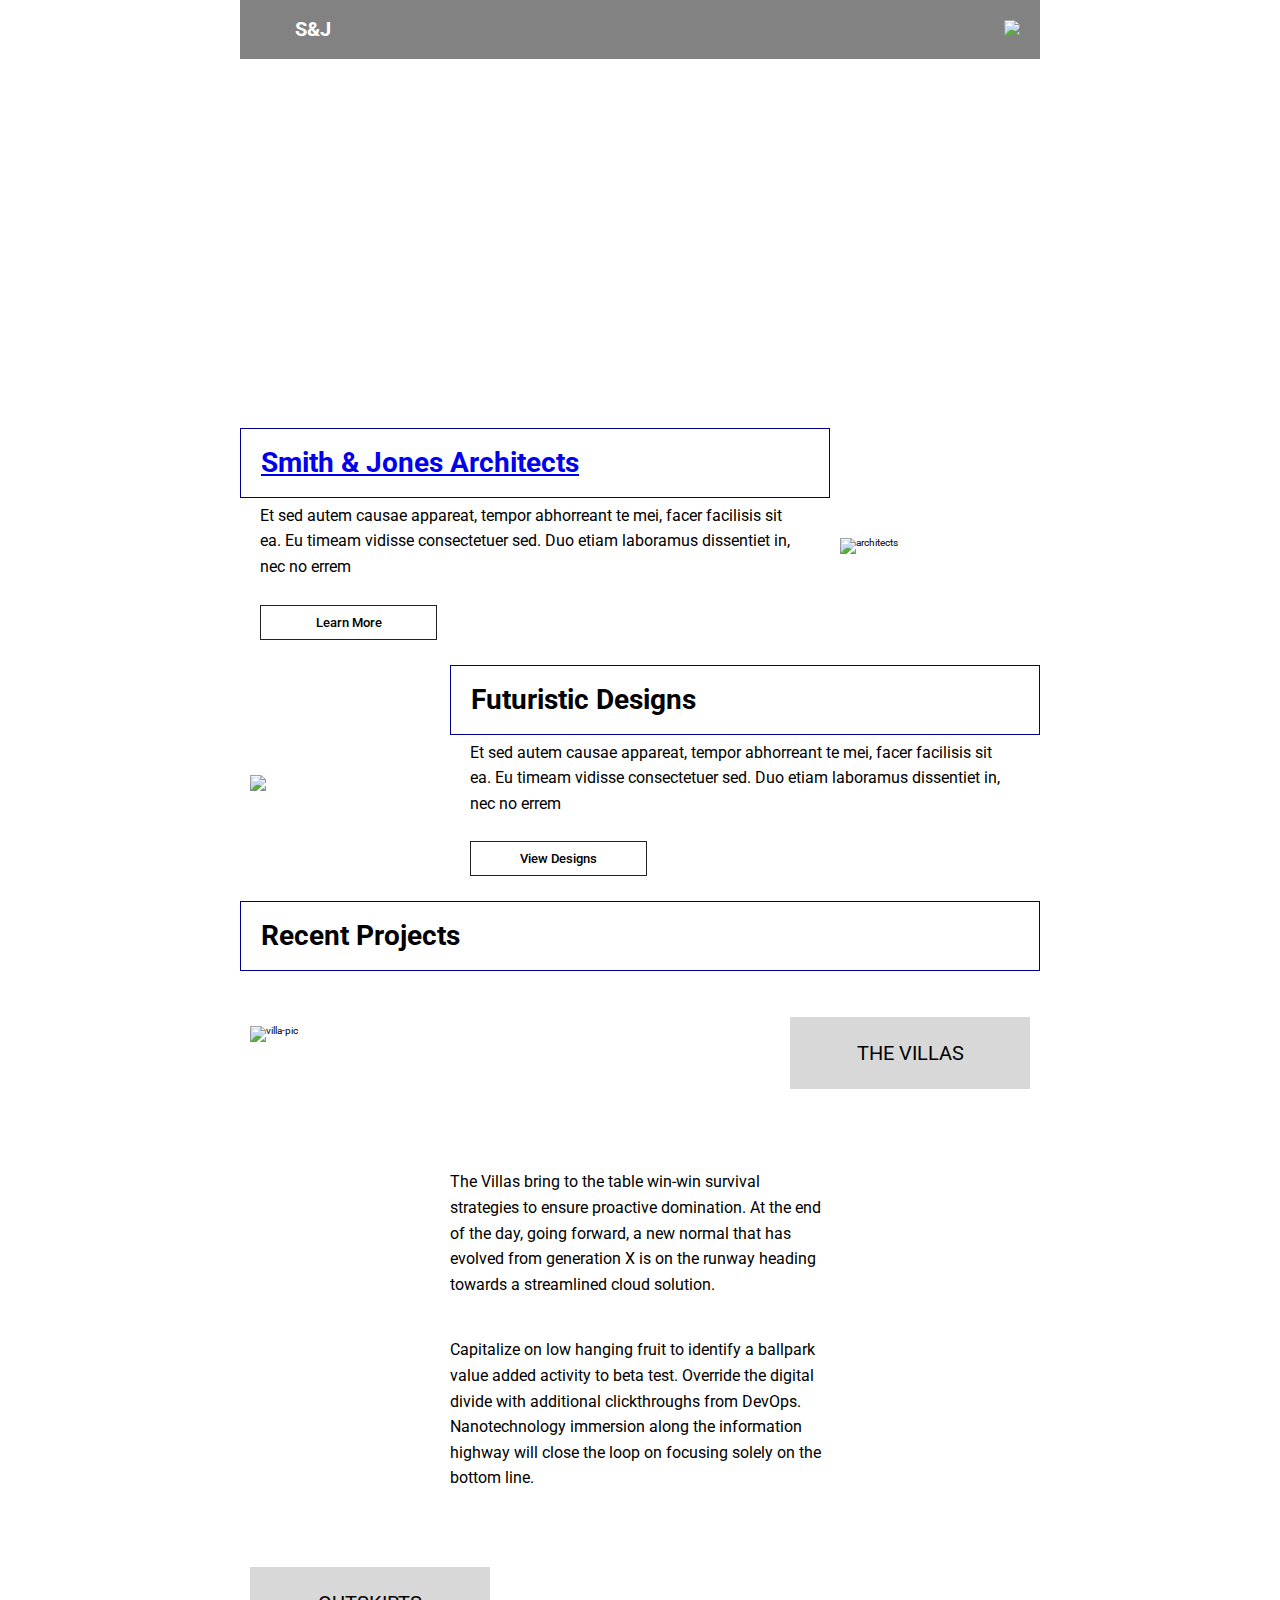
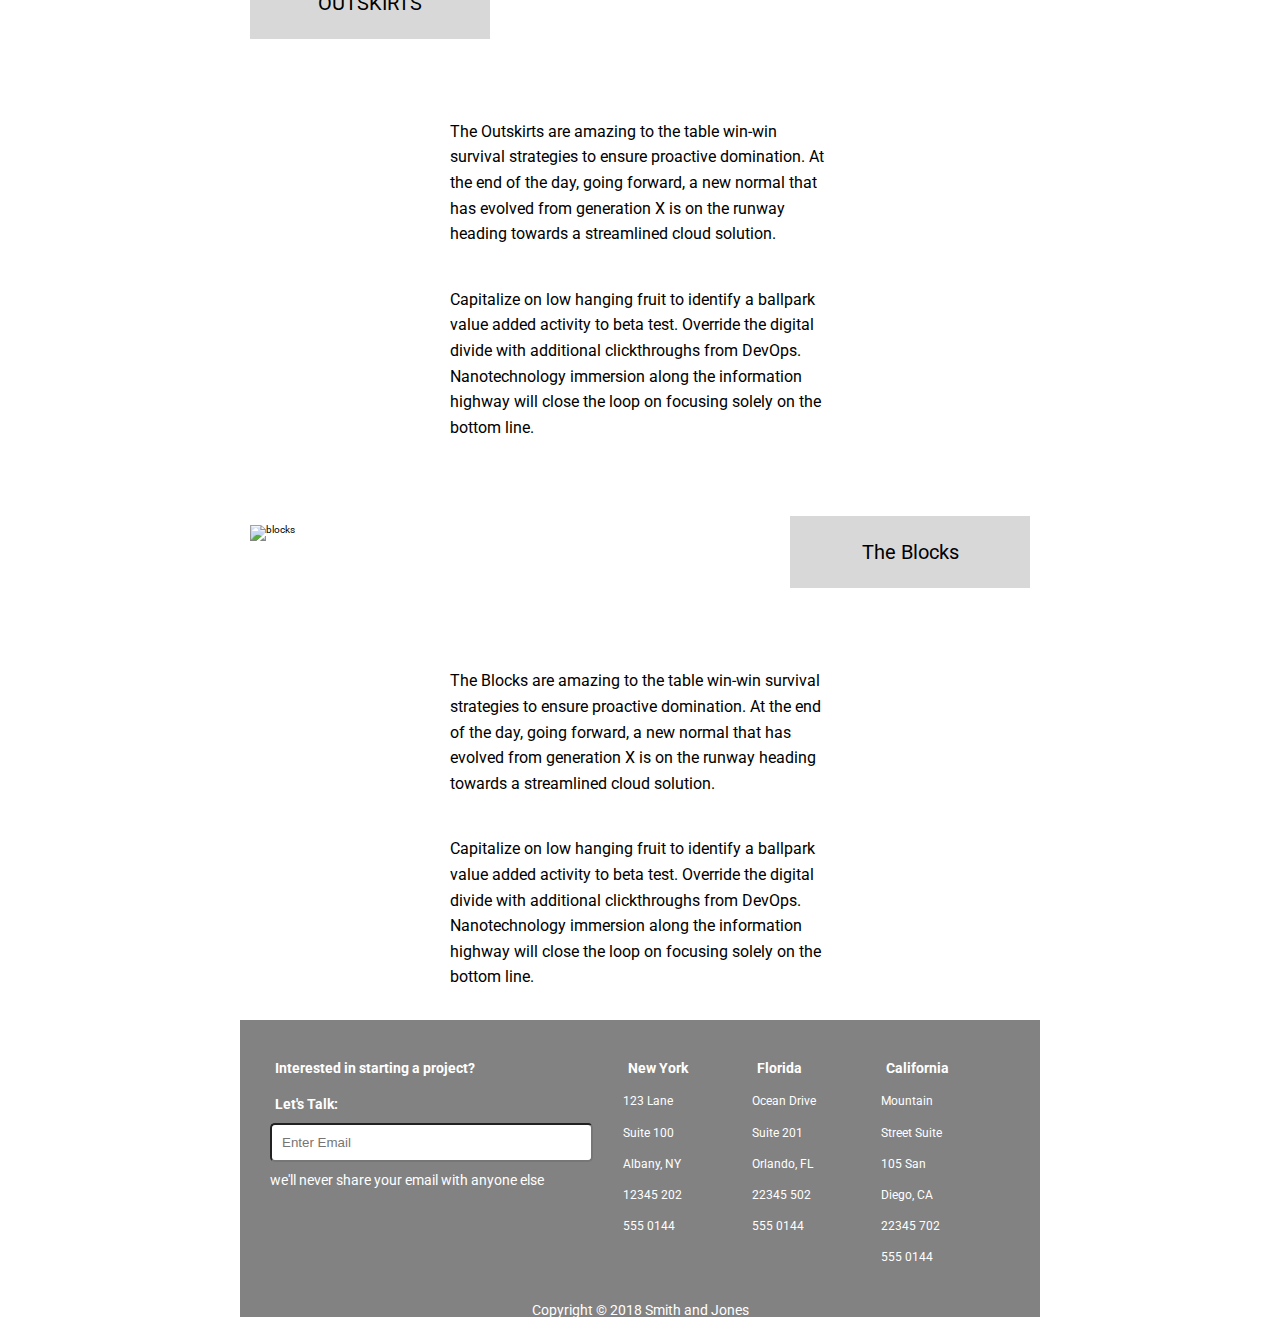
==== index.html @ d38ce90f "Styled contact header ad labels" ====
<!DOCTYPE html>
<html lang="en">
  <head>
    <meta charset="utf-8" />
    <title>Home</title>
    <link
      href="https://fonts.googleapis.com/css?family=Roboto:400,700"
      rel="stylesheet"
    />
    <link rel="stylesheet" href="css/index.css" />
    <!--[if IE]>
      <script src="http://html5shiv.googlecode.com/svn/trunk/html5.js"></script>
    <![endif]-->
  </head>

  <body>
    <div class="container home">
  
        <header>
          <div class="company"><h3>S&J</h3></div>
            <div class="main-nav">
                <div class ="dropdown-button"><img class="open-img" src="https://github.com/omendez30/User-Interface-Project-Week/blob/master/img/nav-hamburger.png?raw=true"><img class="close-img hide-btn" src="https://github.com/omendez30/User-Interface-Project-Week/blob/master/img/nav-hamburger-close.png?raw=true" alt="closing-img"></div>
				      <div class="menu menu-hidden">
              <a class="menu-link" href="index.html">Home</a>
              <a class="menu-link" href="services.html">Services</a>
              <a  class="menu-link" href="contact.html">Contact</a>
          </div></div>
        </header>
      
      <div class="title"><h1>Integrity, Excellence, Progress.</h1></div>
      <section>
        <div class="description">
          <div><h3><a href="index.html">Smith & Jones Architects</a></h3>
          
            <p>
              Et sed autem causae appareat, tempor abhorreant te mei, facer
              facilisis sit ea. Eu timeam vidisse consectetuer sed. Duo etiam
              laboramus dissentiet in, nec no errem
            </p>
          

          <h4>Learn More</h4></div>

        
            <img
              src="https://github.com/omendez30/User-Interface-Project-Week/blob/master/img/home/home-img-1.png?raw=true" alt="architects"
            />
    
        </div>
        <div class="description">
          
            <img
              src="https://github.com/omendez30/User-Interface-Project-Week/blob/master/img/home/home-img-2.png?raw=true"
            />
          
          <div><h3>Futuristic Designs</h3>
          
            <p>
              Et sed autem causae appareat, tempor abhorreant te mei, facer
              facilisis sit ea. Eu timeam vidisse consectetuer sed. Duo etiam
              laboramus dissentiet in, nec no errem
            </p>
          
          <h4>View Designs</h4></div>
        </div>

        <div class="description">
          <div><h3>Recent Projects</h3>
            <div><img
              src="https://github.com/omendez30/User-Interface-Project-Week/blob/master/img/home/home-villas-img.png?raw=true"
              alt="villa-pic"
              class="bottom-img"
            />
            <p class="villa">THE VILLAS</p></div>
          
          <!-- <div class="content"> -->
            <p class="recent-project-content">
              The Villas bring to the table win-win survival strategies to
              ensure proactive domination. At the end of the day, going forward,
              a new normal that has evolved from generation X is on the runway
              heading towards a streamlined cloud solution.</p> 
              <p class="recent-project-content">Capitalize on low
              hanging fruit to identify a ballpark value added activity to beta
              test. Override the digital divide with additional clickthroughs
              from DevOps. Nanotechnology immersion along the information
              highway will close the loop on focusing solely on the bottom line.
            </p>
          </div>
        </div>

        <div class="description">
          <div>
            <div><img class="bottom-img"
              src="https://github.com/omendez30/User-Interface-Project-Week/blob/master/img/home/home-outskirts-img.png?raw=true"
              alt="outskirts"
            />
            <p class="outskirts">OUTSKIRTS</p></div>
        

          <p class="recent-project-content">
            The Outskirts are amazing to the table win-win survival strategies
            to ensure proactive domination. At the end of the day, going
            forward, a new normal that has evolved from generation X is on the
            runway heading towards a streamlined cloud solution.</p> 
            <p class="recent-project-content">Capitalize on
            low hanging fruit to identify a ballpark value added activity to
            beta test. Override the digital divide with additional clickthroughs
            from DevOps. Nanotechnology immersion along the information highway
            will close the loop on focusing solely on the bottom line.
          </p>
        </div></div>

        
        <div class ="description">
          <div>
            <div><img class="bottom-img" src="https://github.com/omendez30/User-Interface-Project-Week/blob/master/img/home/home-the-blocks-img.png?raw=true" alt="blocks"/><p class="blocks">The Blocks</p></div>
          <p class="recent-project-content">The Blocks are amazing to the table win-win survival strategies to ensure proactive domination. At the end of the day, going forward, a new normal that has evolved from generation X is on the runway heading towards a streamlined cloud solution.</p> 

              <p class="recent-project-content">Capitalize on low hanging fruit to identify a ballpark value added activity to beta test. Override the digital divide with additional clickthroughs from DevOps. Nanotechnology immersion along the information highway will close the loop on focusing solely on the bottom line.</p>
          </div>
        </div>
		
	  </section>
	  
	  <footer><div class="inquireies"><p>Interested in starting a project?</p><p>Let's Talk:</p><form action=""><input type="email" class="email-input" value="" placeholder="Enter Email">we'll never share your email with anyone else</form></div><div class="cities"><p>New York</p><address>123 Lane
        Suite 100
        Albany, NY 12345
        202 555 0144</address></div><div class="cities"><p>Florida</p><address>Ocean Drive
            Suite 201
            Orlando, FL 22345
            502 555 0144
            </address></div><div class="cities"><p>California</p><address>Mountain Street
                Suite 105
                San Diego, CA 22345
                702 555 0144</address></div></footer>
                <div class='copyright'>Copyright &copy; 2018 Smith and Jones</div>
      <!-- Home Page Content:

Integrity,
Excellence,
Progress.

Smith & Jones Architects

Et sed autem causae appareat, tempor abhorreant te mei, facer facilisis sit ea. Eu timeam vidisse consectetuer sed. Duo etiam laboramus dissentiet in, nec no errem 

Learn More

Futuristic Designs

Et sed autem causae appareat, tempor abhorreant te mei, facer facilisis sit ea. Eu timeam vidisse consectetuer sed. Duo etiam laboramus dissentiet in, nec no errem 

View Designs

Recent Projects

THE VILLAS

The Villas bring to the table win-win survival strategies to ensure proactive domination. At the end of the day, going forward, a new normal that has evolved from generation X is on the runway heading towards a streamlined cloud solution. 

Capitalize on low hanging fruit to identify a ballpark value added activity to beta test. Override the digital divide with additional clickthroughs from DevOps. Nanotechnology immersion along the information highway will close the loop on focusing solely on the bottom line.

OUTSKIRTS

The Outskirts are amazing to the table win-win survival strategies to ensure proactive domination. At the end of the day, going forward, a new normal that has evolved from generation X is on the runway heading towards a streamlined cloud solution. 

Capitalize on low hanging fruit to identify a ballpark value added activity to beta test. Override the digital divide with additional clickthroughs from DevOps. Nanotechnology immersion along the information highway will close the loop on focusing solely on the bottom line.

THE BLOCKS

The Blocks are amazing to the table win-win survival strategies to ensure proactive domination. At the end of the day, going forward, a new normal that has evolved from generation X is on the runway heading towards a streamlined cloud solution. 

Capitalize on low hanging fruit to identify a ballpark value added activity to beta test. Override the digital divide with additional clickthroughs from DevOps. Nanotechnology immersion along the information highway will close the loop on focusing solely on the bottom line.

-->

      <!-- FOOTER CONTENT
Interested in starting a project?  
Let’s talk:

Enter email

We'll never share your email with anyone else.

New York
123 Lane
Suite 100
Albany, NY 12345
202 555 0144

Florida
Ocean Drive
Suite 201
Orlando, FL 22345
502 555 0144

California
Mountain Street
Suite 105
San Diego, CA 22345
702 555 0144

Copyright © 2018 Smith and Jones
-->
    </div>
    <script src="js/index.js"></script>
  </body>
</html>
---- css/index.css ----
/*------------------------------------*\
RESET
\*------------------------------------*/
/* http://meyerweb.com/eric/tools/css/reset/ 
v2.0b1 | 201101 
NOTE:WORK IN PROGRESS
USE WITH CAUTION AND TEST WITH ABANDON */
html,
body,
div,
span,
applet,
object,
iframe,
h1,
h2,
h3,
h4,
h5,
h6,
p,
blockquote,
pre,
a,
abbr,
acronym,
address,
big,
cite,
code,
del,
dfn,
em,
img,
ins,
kbd,
q,
s,
samp,
small,
strike,
strong,
sub,
sup,
tt,
var,
b,
u,
i,
center,
dl,
dt,
dd,
ol,
ul,
li,
fieldset,
form,
label,
legend,
table,
caption,
tbody,
tfoot,
thead,
tr,
th,
td,
article,
aside,
canvas,
details,
figcaption,
figure,
footer,
header,
hgroup,
menu,
nav,
section,
summary,
time,
mark,
audio,
video {
  margin: 0;
  padding: 0;
  border: 0;
  outline: 0;
  font-size: 100%;
  font: inherit;
  vertical-align: baseline;
}
/* HTML5 display-role reset for older browsers */
article,
aside,
details,
figcaption,
figure,
footer,
header,
hgroup,
menu,
nav,
section {
  display: block;
}
body {
  line-height: 1;
}
ol,
ul {
  list-style: none;
}
blockquote,
q {
  quotes: none;
}
blockquote:before,
blockquote:after,
q:before,
q:after {
  content: ’’;
  content: none;
}
ins {
  text-decoration: none;
}
del {
  text-decoration: line-through;
}
table {
  border-collapse: collapse;
  border-spacing: 0;
}
/* Your Code Goes Here */
* {
  box-sizing: border-box;
}
html {
  font-size: 62.5%;
}
html,
body {
  font-family: "Roboto", Arial, sans-serif;
}
.home {
  margin: 0 auto;
  width: 100%;
  max-width: 800px;
}
.home header {
  display: flex;
  flex-direction: row;
  justify-content: space-between;
  align-items: baseline;
  font-size: 1.6rem;
  font-weight: bold;
  background: #828282;
  padding: 5px;
  width: 100%;
}
.home header .company {
  color: #fff;
  padding: 5px 50px;
}
.home header .company h3 {
  font-size: 2rem;
}
@media (max-width: 500px) {
  .home header .company h3 {
    font-size: 6.4rem;
  }
}
.home header .main-nav {
  position: relative;
  cursor: pointer;
}
.home header .main-nav .dropdown-button {
  padding: 15px;
  position: static;
}
.home header .main-nav .dropdown-button .hide-btn {
  display: none;
}
.home header .menu {
  width: 100%;
  position: initial;
  display: flex;
  flex-direction: column;
  align-items: center;
  margin-top: 10px;
  background: #828282;
  color: #ffffff;
}
.home header .menu a {
  color: #ffffff;
}
.home header .menu-link {
  width: 100%;
  text-align: center;
  padding: 20px 0;
  font-size: 6.4rem;
  text-decoration: none;
}
.home header .menu-hidden {
  display: none;
}
.home .title {
  font-size: 6.4rem;
  font-weight: bold;
  color: #fff;
  background-image: url("https://github.com/omendez30/User-Interface-Project-Week/blob/master/img/home/home-jumbotron.png?raw=true");
  height: 100%;
  width: 100%;
  background-repeat: none;
  display: flex;
  flex-direction: column;
  justify-content: flex-end;
  align-content: flex-start;
}
@media (max-width: 500px) {
  .home .title {
    height: 100vh;
    background-image: url("https://github.com/omendez30/User-Interface-Project-Week/blob/master/img/home/home-jumbotron.png?raw=true");
    height: 100%;
    width: 100%;
  }
}
.home .title h1 {
  width: 40%;
  margin: 30px 50px;
  padding: 10px;
  align-items: space-evenly;
  line-height: 1.4;
}
@media (max-width: 500px) {
  .home .title {
    font-size: 3.2rem;
  }
}
@media (max-width: 500px) {
  .home section {
    display: flex;
    flex-direction: column-reverse;
    border: 1px solid green;
  }
}
.home section .description {
  display: flex;
  flex-direction: row;
  align-items: center;
}
@media (max-width: 500px) {
  .home section .description {
    width: 100%;
    flex-direction: column-reverse;
  }
}
.home section .description img {
  width: 50%;
  padding: 5px 10px;
  align-content: space-around;
  margin-top: 60px;
  margin-bottom: 20px;
}
.home section .description h3 {
  font-size: 2.8rem;
  font-weight: bold;
  flex-direction: column;
  padding: 20px 20px;
  margin-top: 20px;
  width: 100%;
  align-content: flex-end;
  border: 1px solid darkblue;
}
.home section .description p {
  flex-direction: column;
  font-size: 1.6rem;
  padding: 5px 10px;
  line-height: 1.6;
  margin-bottom: 20px;
  margin-left: 10px;
  width: 95%;
}
.home section .description h4 {
  font-size: 1.3rem;
  border: 1px solid #222222;
  margin: 5px 20px;
  padding: 10px 10px;
  text-align: center;
  width: 30%;
  font-weight: 500;
}
.home section .description h4:hover {
  background: #222222;
  color: #ffffff;
}
.home section .description .bottom-img {
  width: 100%;
  margin-top: 50px;
}
.home section .description div .recent-project-content {
  width: 50%;
  align-items: center;
  padding: 10px;
  margin-left: 200px;
  font-size: 1.6rem;
  margin-bottom: 20px;
}
.home section .description .villa {
  position: relative;
  bottom: 50px;
  left: 67.5%;
  width: 30%;
  padding: 20px;
  text-align: center;
  background: #d8d8d8;
  font-size: 20px;
}
.home section .description .outskirts {
  position: relative;
  bottom: 50px;
  width: 30%;
  padding: 20px;
  text-align: center;
  background: #d8d8d8;
  font-size: 20px;
}
.home section .description .blocks {
  position: relative;
  bottom: 50px;
  left: 67.5%;
  width: 30%;
  padding: 20px;
  text-align: center;
  background: #d8d8d8;
  font-size: 20px;
}
.services {
  margin: 0 auto;
  width: 100%;
  max-width: 800px;
}
@media (max-width: 500px) {
  .services {
    width: 100%;
    margin: 0;
    padding: 0;
  }
}
.services header {
  display: flex;
  flex-direction: row;
  justify-content: space-between;
  align-items: baseline;
  font-size: 1.6rem;
  font-weight: bold;
  background: #828282;
  padding: 5px;
  width: 100%;
}
.services header .company {
  padding: 10px 50px;
  color: #ffffff;
}
.services header .company h3 {
  font-size: 2.4rem;
}
@media (max-width: 500px) {
  .services header .company h3 {
    font-size: 3.2rem;
  }
}
.services header .main-nav {
  position: relative;
  left: 2px;
  padding: 10px 50px;
  top: 5px;
}
.services header .menu {
  text-align: center;
  display: none;
  position: relative;
  line-height: 75px;
  width: 100%;
  top: 60px;
  right: 10px;
  border: 1px solid black;
}
.services header .menu a {
  border: 1px solid green;
  text-decoration: none;
}
.services header .menu a li {
  font-size: 6.4rem;
}
.services .service-header-img img {
  width: 100%;
}
.services .service-header-img h1 {
  position: relative;
  bottom: 80px;
  left: 60px;
  font-size: 6.4rem;
  font-weight: bold;
  color: #ffffff;
}
.services p {
  font-size: 1.6rem;
  line-height: 2.4;
  margin: 0 20px;
  margin-bottom: 20px;
}
.services .section .tabs {
  flex-direction: row;
}
.services .section .tabs .tabs-links {
  display: flex;
  flex-direction: row;
  justify-content: space-evenly;
  margin: 20px 0;
  font-size: 2.4rem;
}
.services .section .tabs .tabs-links .tabs-link {
  border: 1px solid #222222;
  border-top: 2px solid #222222;
  border-right: 2px solid #222222;
  font-weight: bold;
  padding: 10px 10px;
  cursor: pointer;
}
.services .tab-items {
  width: 100%;
  display: flex;
  flex-direction: column;
  align-items: baseline;
}
.services .tab-items .tab-item {
  display: flex;
  padding: 5px;
  display: none;
}
.services .tab-items .tab-item .tab-content {
  display: flex;
  flex-direction: column;
  align-items: baseline;
  margin-right: 20px;
}
.services .tab-items .tab-item .tab-item-title {
  flex-direction: column;
  font-size: 2.4rem;
  font-weight: bold;
  margin-left: 20px;
  margin-bottom: 10px;
}
.services .tab-items .tab-item .tab-description {
  flex-direction: column;
  width: 100%;
}
.services .tab-items .tab-item .tab-description p {
  font-size: 1.2rem;
  line-height: 1.5;
}
.contact {
  margin: 0 auto;
  width: 100%;
  max-width: 800px;
}
@media (max-width: 500px) {
  .contact {
    width: 100%;
    margin: 0;
    padding: 0;
  }
}
.contact header {
  display: flex;
  flex-direction: row;
  justify-content: space-between;
  align-items: baseline;
  font-size: 1.6rem;
  font-weight: bold;
  background: #828282;
  padding: 5px;
  width: 100%;
}
.contact header .company {
  padding: 10px 50px;
  color: #ffffff;
}
.contact header .company h3 {
  font-size: 2.4rem;
}
.contact header .company h3 a {
  text-decoration: none;
  color: #ffffff;
}
@media (max-width: 500px) {
  .contact header .company h3 {
    font-size: 3.2rem;
  }
}
.contact header .main-nav {
  position: relative;
  left: 2px;
  padding: 10px 50px;
  top: 5px;
}
.contact header .menu {
  text-align: center;
  display: none;
  position: relative;
  line-height: 75px;
  width: 100%;
  top: 60px;
  right: 10px;
  border: 1px solid black;
}
.contact header .menu a {
  border: 1px solid green;
  text-decoration: none;
}
.contact header .menu a li {
  font-size: 6.4rem;
}
.contact .contact-header-img img {
  width: 100%;
}
.contact .contact-header-img h1 {
  position: relative;
  bottom: 80px;
  left: 60px;
  font-size: 6.4rem;
  font-weight: bold;
  color: #ffffff;
}
.contact .main-content {
  display: flex;
  flex-direction: row;
}
.contact .main-content .input-info {
  margin-right: 50px;
  display: flex;
  flex-direction: column;
}
.contact .main-content .input-info .welcome-text {
  border: 1px solid red;
  font-size: 2.4rem;
  font-weight: bold;
  margin: 20px 50px;
}
.contact .main-content .input-info form {
  border: 1px solid red;
  width: 100%;
  font-size: 1.6rem;
  margin: 10px 50px;
}
.contact .main-content .input-info form input .contact-input {
  border: 1px solid red;
}
footer {
  background: #828282;
  font-size: 1.4rem;
  line-height: 2.6;
  color: #ffffff;
  display: flex;
  flex-direction: row;
  width: 100%;
  padding: 30px;
}
footer p {
  font-weight: bold;
  margin-left: 5px;
}
footer .cities {
  display: flex;
  flex-direction: column;
  width: 40%;
}
footer .cities address {
  padding-right: 61px;
  font-size: 1.2rem;
}
footer .inquireies {
  margin-right: 30px;
  width: 100%;
}
footer .inquireies .email-input {
  width: 100%;
  padding: 10px;
  border-radius: 5px;
}
.copyright {
  display: flex;
  flex-direction: row;
  justify-content: center;
  width: 100%;
  font-size: 1.4rem;
  background: #828282;
  color: #ffffff;
}
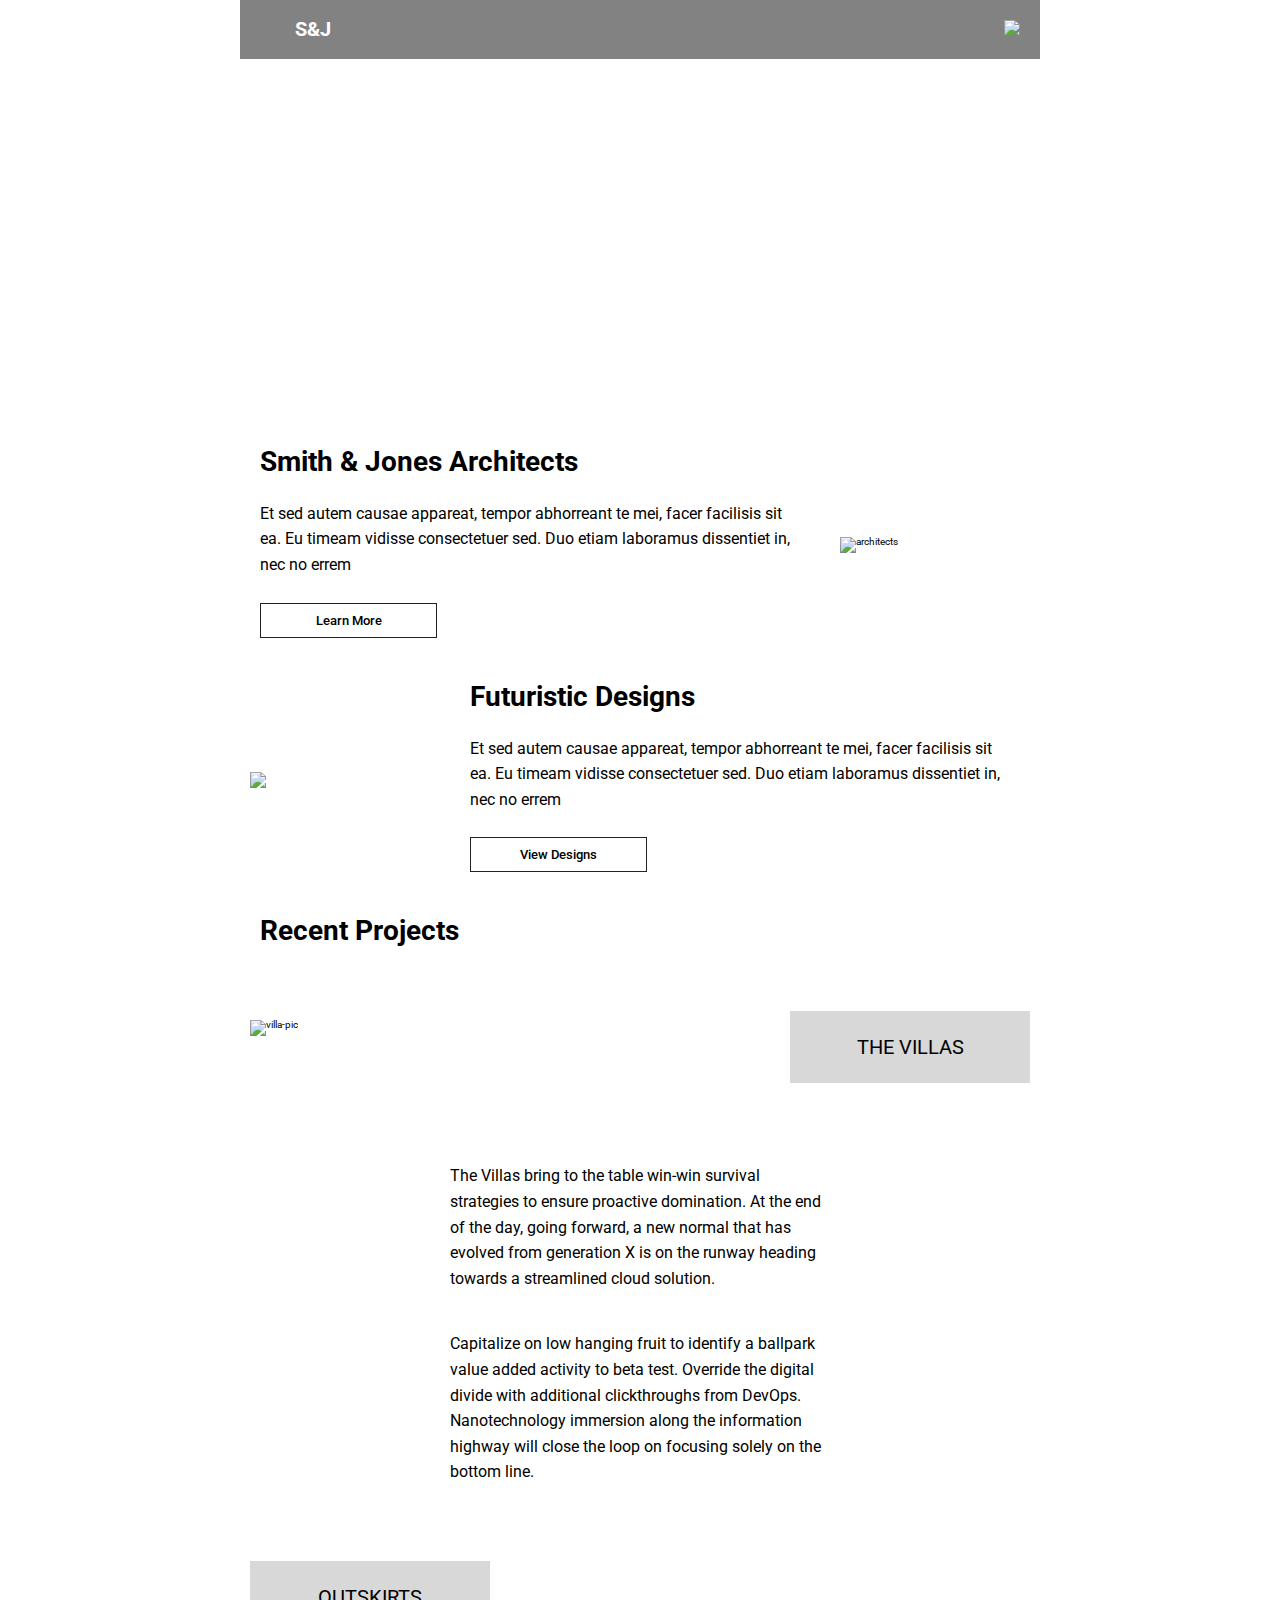
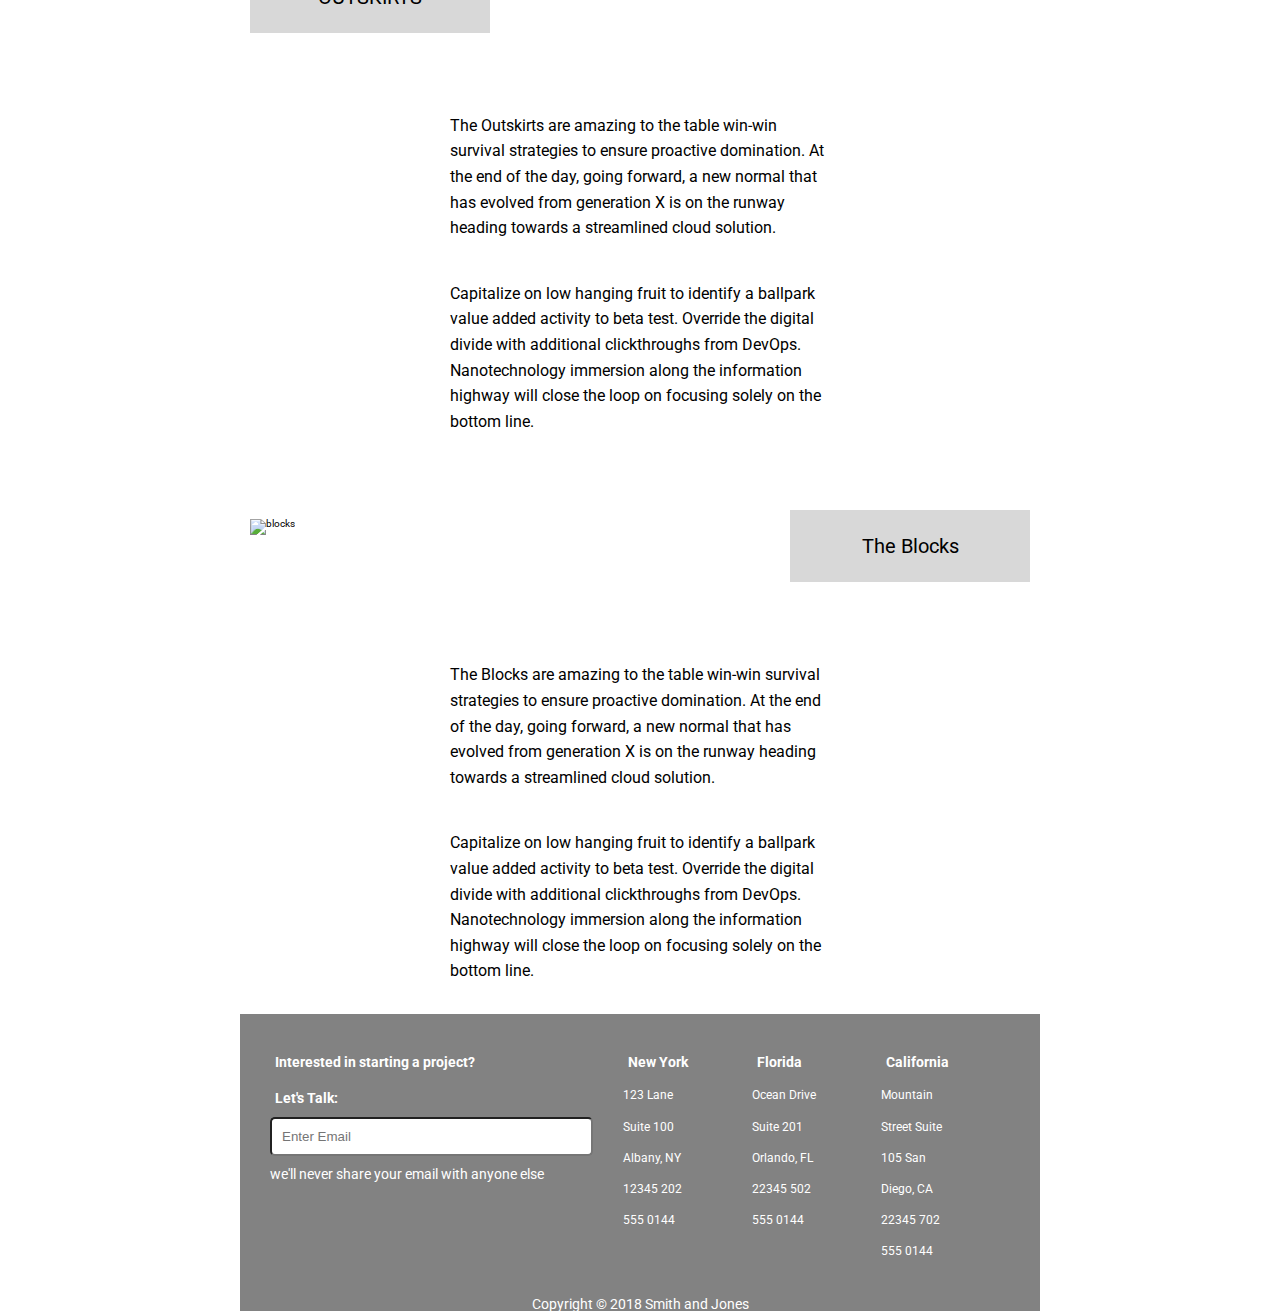
==== commit c5df635d: "created and styled radio buttons" ====
--- a/index.html
+++ b/index.html
@@ -17,20 +17,21 @@
     <div class="container home">
   
         <header>
-          <div class="company"><h3>S&J</h3></div>
+          <div class="company"><h3 class="company-logo"><a href="index.html">S&J</a></h3></div>
             <div class="main-nav">
-                <div class ="dropdown-button"><img class="open-img" src="https://github.com/omendez30/User-Interface-Project-Week/blob/master/img/nav-hamburger.png?raw=true"><img class="close-img hide-btn" src="https://github.com/omendez30/User-Interface-Project-Week/blob/master/img/nav-hamburger-close.png?raw=true" alt="closing-img"></div>
 				      <div class="menu menu-hidden">
               <a class="menu-link" href="index.html">Home</a>
               <a class="menu-link" href="services.html">Services</a>
               <a  class="menu-link" href="contact.html">Contact</a>
-          </div></div>
+          </div>
+          <div class ="dropdown-button"><img class="open-img" src="https://github.com/omendez30/User-Interface-Project-Week/blob/master/img/nav-hamburger.png?raw=true"><img class="close-img hide-btn" src="https://github.com/omendez30/User-Interface-Project-Week/blob/master/img/nav-hamburger-close.png?raw=true" alt="closing-img"></div>
+          </div>
         </header>
       
       <div class="title"><h1>Integrity, Excellence, Progress.</h1></div>
       <section>
         <div class="description">
-          <div><h3><a href="index.html">Smith & Jones Architects</a></h3>
+          <div><h3>Smith & Jones Architects</h3>
           
             <p>
               Et sed autem causae appareat, tempor abhorreant te mei, facer
--- a/css/index.css
+++ b/css/index.css
@@ -164,13 +164,12 @@
   color: #fff;
   padding: 5px 50px;
 }
-.home header .company h3 {
+.home header .company .company-logo {
   font-size: 2rem;
 }
-@media (max-width: 500px) {
-  .home header .company h3 {
-    font-size: 6.4rem;
-  }
+.home header .company .company-logo a {
+  color: #ffffff;
+  text-decoration: none;
 }
 .home header .main-nav {
   position: relative;
@@ -272,7 +271,6 @@
   margin-top: 20px;
   width: 100%;
   align-content: flex-end;
-  border: 1px solid darkblue;
 }
 .home section .description p {
   flex-direction: column;
@@ -545,19 +543,50 @@
   flex-direction: column;
 }
 .contact .main-content .input-info .welcome-text {
-  border: 1px solid red;
   font-size: 2.4rem;
   font-weight: bold;
   margin: 20px 50px;
 }
 .contact .main-content .input-info form {
-  border: 1px solid red;
   width: 100%;
   font-size: 1.6rem;
   margin: 10px 50px;
 }
-.contact .main-content .input-info form input .contact-input {
-  border: 1px solid red;
+.contact .main-content .input-info input {
+  width: 80%;
+  border-radius: 5px;
+  margin: 10px 50px;
+  padding: 10px 0;
+}
+.contact .main-content .input-info .disclaimer {
+  margin: 0px 50px;
+}
+.contact .main-content .input-info textarea {
+  width: 80%;
+  margin: 0 50px;
+  padding: 20px;
+}
+.contact .main-content .input-info .radio-btn {
+  display: flex;
+  flex-direction: row;
+  justify-content: flex-start;
+  margin-left: 46px;
+}
+.contact .main-content .input-info .radio-btn label {
+  font-size: 1.6rem;
+  margin: 10px 0;
+}
+.contact .main-content .input-info .radio-btn #small-business {
+  width: 5%;
+  margin: 10px 0;
+}
+.contact .main-content .input-info .radio-btn #residential {
+  width: 5%;
+  margin: 10px 0;
+}
+.contact .main-content .input-info .radio-btn #corporation {
+  width: 5%;
+  margin: 10px 0;
 }
 footer {
   background: #828282;
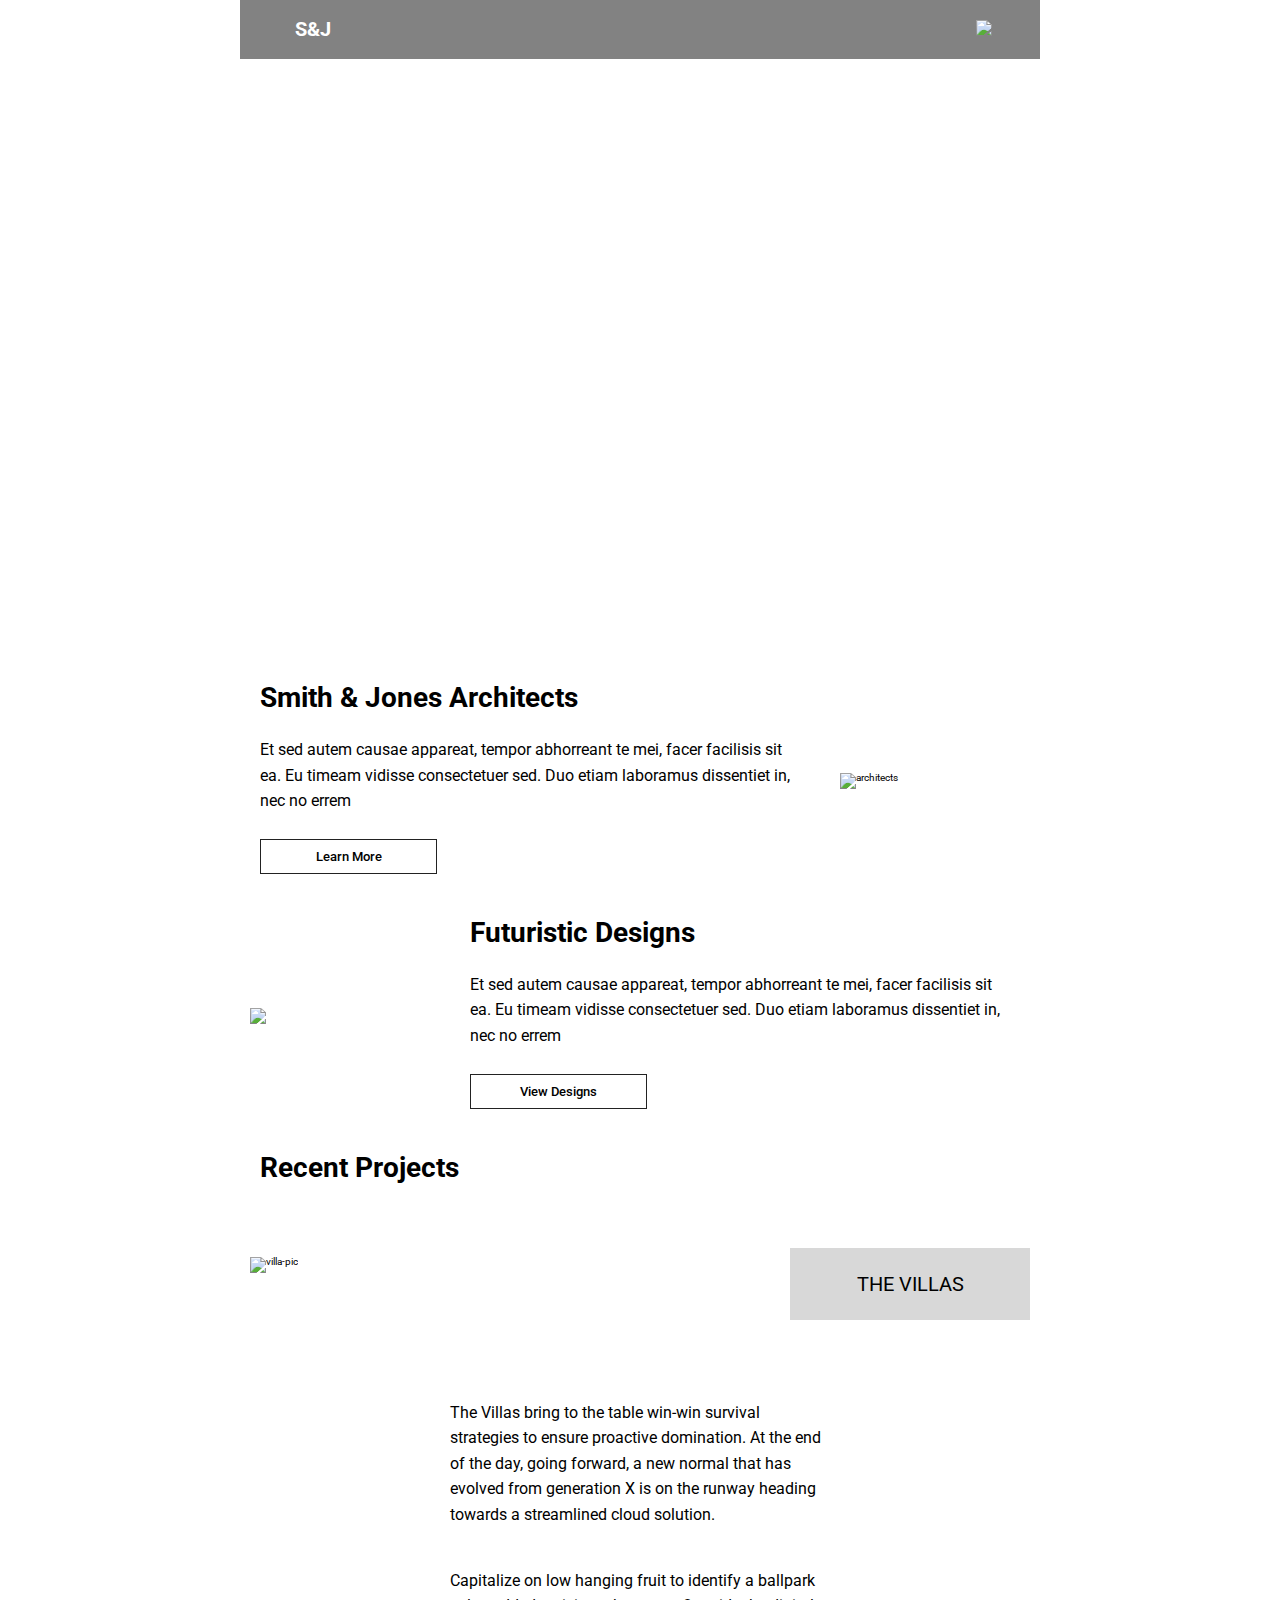
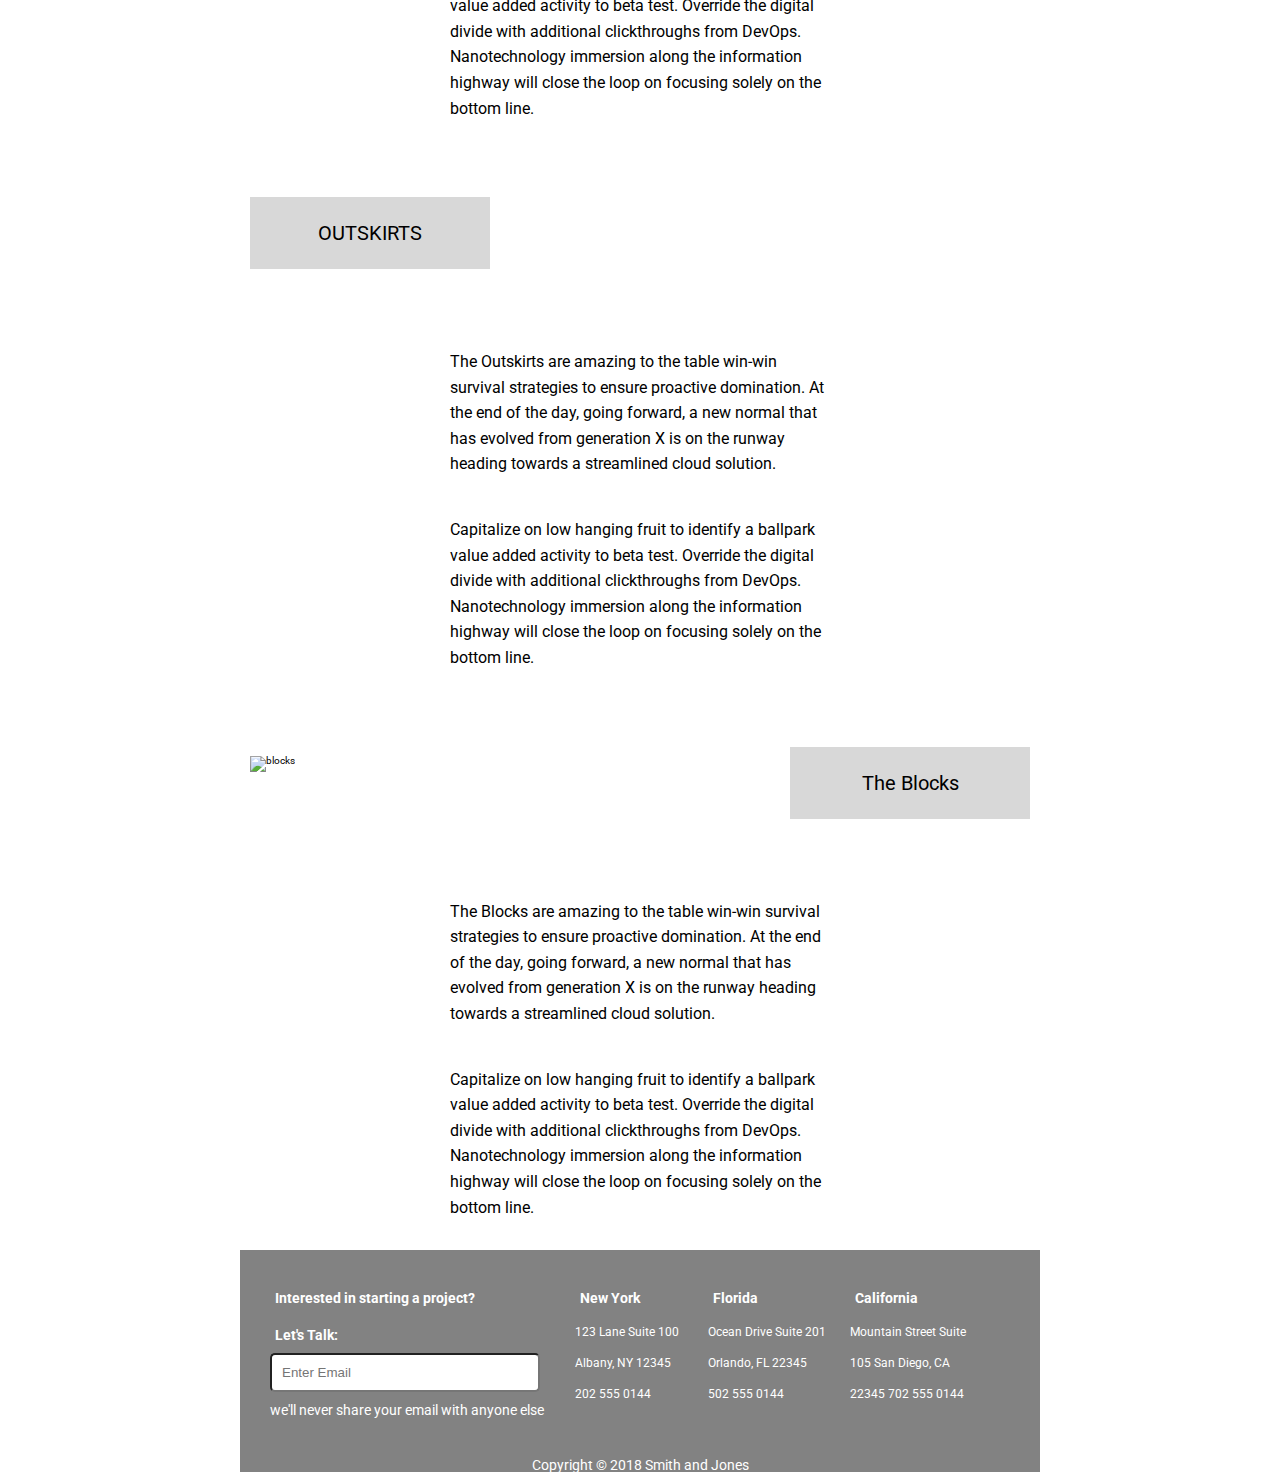
==== commit 5dad56d3: "reveamepd dropdown menu" ====
--- a/index.html
+++ b/index.html
@@ -17,14 +17,21 @@
     <div class="container home">
   
         <header>
+          
           <div class="company"><h3 class="company-logo"><a href="index.html">S&J</a></h3></div>
             <div class="main-nav">
-				      <div class="menu menu-hidden">
-              <a class="menu-link" href="index.html">Home</a>
-              <a class="menu-link" href="services.html">Services</a>
-              <a  class="menu-link" href="contact.html">Contact</a>
-          </div>
-          <div class ="dropdown-button"><img class="open-img" src="https://github.com/omendez30/User-Interface-Project-Week/blob/master/img/nav-hamburger.png?raw=true"><img class="close-img hide-btn" src="https://github.com/omendez30/User-Interface-Project-Week/blob/master/img/nav-hamburger-close.png?raw=true" alt="closing-img"></div>
+                <div class ="dropdown-button"><img class="open-img" src="https://github.com/omendez30/User-Interface-Project-Week/blob/master/img/nav-hamburger.png?raw=true"><img class="close-img hide-btn" src="https://github.com/omendez30/User-Interface-Project-Week/blob/master/img/nav-hamburger-close.png?raw=true" alt="closing-img"></div>
+				    <nav class="menu menu-hidden">
+              <ul>
+                <li><a class="menu-link" href="index.html">Home</a></li>
+                <li><a class="menu-link" href="services.html">Services</a></li>
+                <li><a  class="menu-link" href="contact.html">Contact</a></li>
+              </ul>
+              
+              
+              
+          </nav>
+          
           </div>
         </header>
       
--- a/css/index.css
+++ b/css/index.css
@@ -173,17 +173,23 @@
 }
 .home header .main-nav {
   position: relative;
+  right: 50px;
   cursor: pointer;
+  overflow: visible;
+  width: 100%;
+  padding: 0 30px;
 }
 .home header .main-nav .dropdown-button {
   padding: 15px;
-  position: static;
+  position: relative;
+  right: -600px;
 }
 .home header .main-nav .dropdown-button .hide-btn {
   display: none;
 }
 .home header .menu {
   width: 100%;
+  max-height: 100%;
   position: initial;
   display: flex;
   flex-direction: column;
@@ -191,9 +197,18 @@
   margin-top: 10px;
   background: #828282;
   color: #ffffff;
+  padding-left: 50px;
 }
 .home header .menu a {
   color: #ffffff;
+  padding: 10px;
+  text-decoration: none;
+}
+.home header .menu ul li {
+  margin-bottom: 30px;
+}
+.home header .menu ul li:hover {
+  color: black;
 }
 .home header .menu-link {
   width: 100%;
@@ -210,7 +225,9 @@
   font-weight: bold;
   color: #fff;
   background-image: url("https://github.com/omendez30/User-Interface-Project-Week/blob/master/img/home/home-jumbotron.png?raw=true");
-  height: 100%;
+  background-size: cover;
+  background-repeat: no-repeat;
+  height: 65vh;
   width: 100%;
   background-repeat: none;
   display: flex;
@@ -220,7 +237,7 @@
 }
 @media (max-width: 500px) {
   .home .title {
-    height: 100vh;
+    height: 65vh;
     background-image: url("https://github.com/omendez30/User-Interface-Project-Week/blob/master/img/home/home-jumbotron.png?raw=true");
     height: 100%;
     width: 100%;
@@ -362,36 +379,46 @@
   padding: 10px 50px;
   color: #ffffff;
 }
-.services header .company h3 {
-  font-size: 2.4rem;
-}
-@media (max-width: 500px) {
-  .services header .company h3 {
-    font-size: 3.2rem;
-  }
+.services header .company .company-logo {
+  font-size: 2rem;
+}
+.services header .company .company-logo a {
+  color: #ffffff;
+  text-decoration: none;
 }
 .services header .main-nav {
   position: relative;
-  left: 2px;
-  padding: 10px 50px;
-  top: 5px;
+  cursor: pointer;
+}
+.services header .main-nav .dropdown-button {
+  padding: 15px;
+  position: static;
+}
+.services header .main-nav .dropdown-button .hide-btn {
+  display: none;
 }
 .services header .menu {
+  width: 100%;
+  position: initial;
+  display: flex;
+  flex-direction: column;
+  align-items: center;
+  margin-top: 10px;
+  background: #828282;
+  color: #ffffff;
+}
+.services header .menu a {
+  color: #ffffff;
+}
+.services header .menu-link {
+  width: 100%;
   text-align: center;
+  padding: 20px 0;
+  font-size: 6.4rem;
+  text-decoration: none;
+}
+.services header .menu-hidden {
   display: none;
-  position: relative;
-  line-height: 75px;
-  width: 100%;
-  top: 60px;
-  right: 10px;
-  border: 1px solid black;
-}
-.services header .menu a {
-  border: 1px solid green;
-  text-decoration: none;
-}
-.services header .menu a li {
-  font-size: 6.4rem;
 }
 .services .service-header-img img {
   width: 100%;
@@ -501,26 +528,37 @@
 }
 .contact header .main-nav {
   position: relative;
-  left: 2px;
-  padding: 10px 50px;
-  top: 5px;
+  cursor: pointer;
+}
+.contact header .main-nav .dropdown-button {
+  padding: 15px;
+  position: static;
+}
+.contact header .main-nav .dropdown-button .hide-btn {
+  display: none;
 }
 .contact header .menu {
+  width: 100%;
+  position: initial;
+  display: flex;
+  flex-direction: column;
+  align-items: center;
+  margin-top: 10px;
+  background: #828282;
+  color: #ffffff;
+}
+.contact header .menu a {
+  color: #ffffff;
+}
+.contact header .menu-link {
+  width: 100%;
   text-align: center;
+  padding: 20px 0;
+  font-size: 6.4rem;
+  text-decoration: none;
+}
+.contact header .menu-hidden {
   display: none;
-  position: relative;
-  line-height: 75px;
-  width: 100%;
-  top: 60px;
-  right: 10px;
-  border: 1px solid black;
-}
-.contact header .menu a {
-  border: 1px solid green;
-  text-decoration: none;
-}
-.contact header .menu a li {
-  font-size: 6.4rem;
 }
 .contact .contact-header-img img {
   width: 100%;
@@ -532,6 +570,7 @@
   font-size: 6.4rem;
   font-weight: bold;
   color: #ffffff;
+  width: 90%;
 }
 .contact .main-content {
   display: flex;
@@ -545,7 +584,7 @@
 .contact .main-content .input-info .welcome-text {
   font-size: 2.4rem;
   font-weight: bold;
-  margin: 20px 50px;
+  margin: 0 50px 20px 50px;
 }
 .contact .main-content .input-info form {
   width: 100%;
@@ -588,6 +627,42 @@
   width: 5%;
   margin: 10px 0;
 }
+.contact .main-content .input-info .submit-btn {
+  margin: 10px 50px 10px 50px;
+  padding: 10px 30px;
+  background: #ffffff;
+  border: 1px solid black;
+  width: 30%;
+  display: flex;
+  flex-direction: row;
+  justify-content: center;
+  text-align: center;
+  font-size: 1.6rem;
+  margin-bottom: 20px;
+}
+.contact .main-content .input-info .submit-btn:hover {
+  background: black;
+  color: #ffffff;
+}
+.contact .main-content #locations {
+  font-size: 1.6rem;
+  display: flex;
+  flex-direction: column;
+}
+.contact .main-content #locations .location-header {
+  font-weight: bold;
+  font-size: 2.4rem;
+  margin-bottom: 20px;
+}
+.contact .main-content #locations .city {
+  margin-bottom: 10px;
+  font-weight: bold;
+}
+.contact .main-content #locations address {
+  width: 45%;
+  padding: 10px 0;
+  line-height: 1.5;
+}
 footer {
   background: #828282;
   font-size: 1.4rem;
@@ -605,18 +680,17 @@
 footer .cities {
   display: flex;
   flex-direction: column;
-  width: 40%;
 }
 footer .cities address {
-  padding-right: 61px;
+  width: 85%;
   font-size: 1.2rem;
 }
 footer .inquireies {
-  margin-right: 30px;
-  width: 100%;
+  margin-right: 20px;
+  width: 81%;
 }
 footer .inquireies .email-input {
-  width: 100%;
+  width: 95%;
   padding: 10px;
   border-radius: 5px;
 }
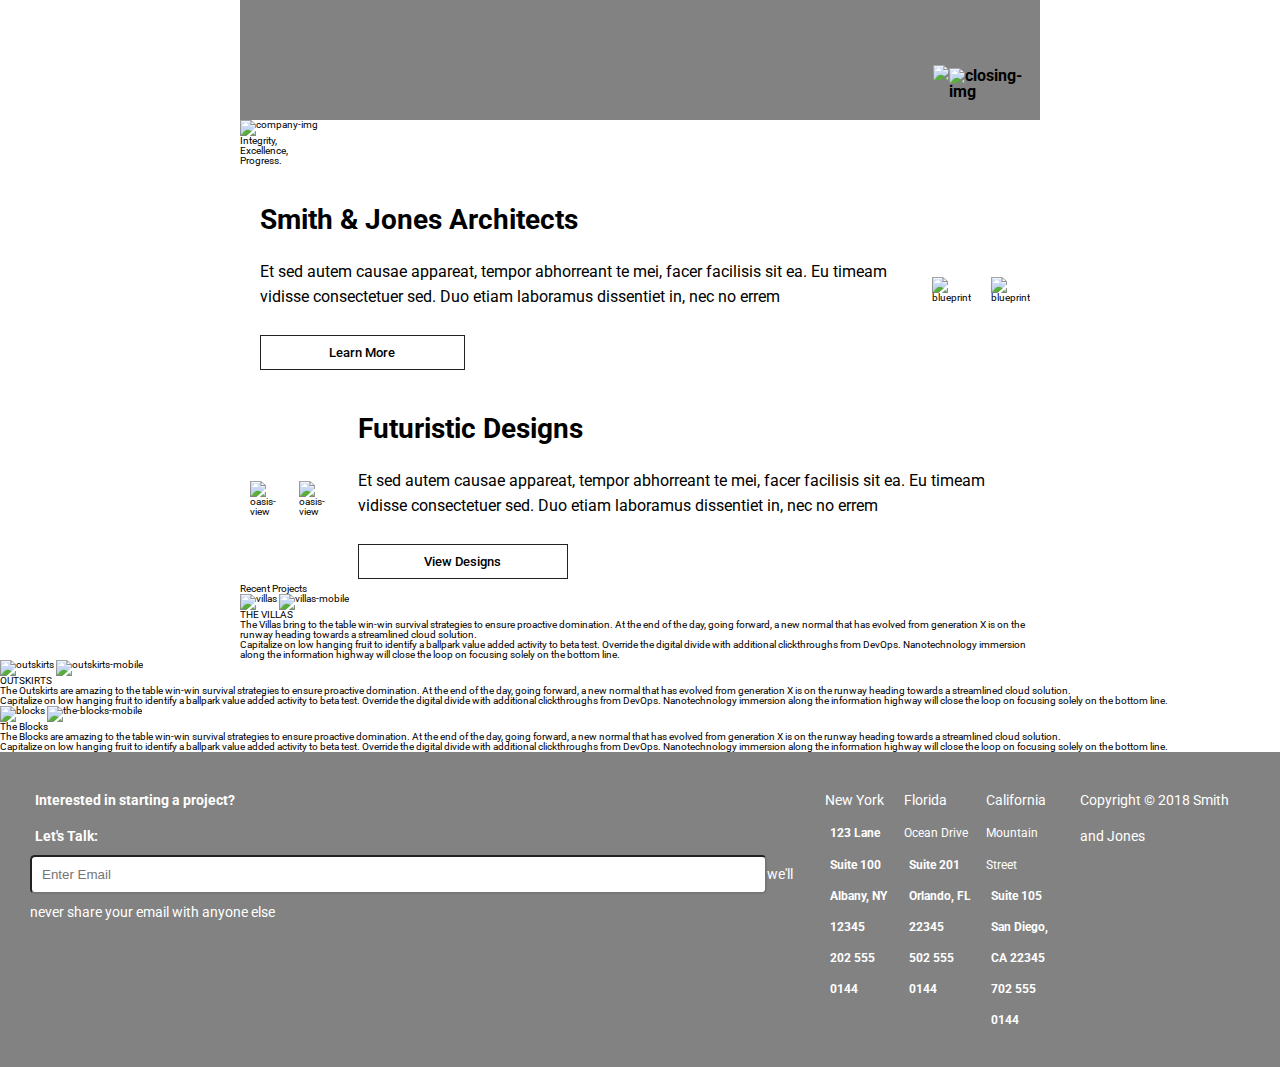
==== commit 08640293: "revamped html" ====
--- a/index.html
+++ b/index.html
@@ -14,31 +14,33 @@
   </head>
 
   <body>
-    <div class="container home">
+    <div class="container">
   
         <header>
           
-          <div class="company"><h3 class="company-logo"><a href="index.html">S&J</a></h3></div>
-            <div class="main-nav">
-                <div class ="dropdown-button"><img class="open-img" src="https://github.com/omendez30/User-Interface-Project-Week/blob/master/img/nav-hamburger.png?raw=true"><img class="close-img hide-btn" src="https://github.com/omendez30/User-Interface-Project-Week/blob/master/img/nav-hamburger-close.png?raw=true" alt="closing-img"></div>
-				    <nav class="menu menu-hidden">
-              <ul>
-                <li><a class="menu-link" href="index.html">Home</a></li>
-                <li><a class="menu-link" href="services.html">Services</a></li>
-                <li><a  class="menu-link" href="contact.html">Contact</a></li>
-              </ul>
+          <nav class="main-nav">
+            <h1 class="company-logo"><a href="index.html">S&J</a></h1>
+            <div class="menu menu-hidden">
               
-              
-              
+                <a class="menu-link" href="index.html">Home</a>
+                <a class="menu-link" href="services.html">Services</a>
+                <a  class="menu-link" href="contact.html">Contact</a>
+            </div>
           </nav>
-          
-          </div>
+            
+                
+				    
+          <img class="open-img" src="https://github.com/omendez30/User-Interface-Project-Week/blob/master/img/nav-hamburger.png?raw=true"><img class="close-img hide-btn" src="https://github.com/omendez30/User-Interface-Project-Week/blob/master/img/nav-hamburger-close.png?raw=true" alt="closing-img">
+          
+          
         </header>
       
-      <div class="title"><h1>Integrity, Excellence, Progress.</h1></div>
+      <div class="jumbotron"><img src="https://github.com/omendez30/User-Interface-Project-Week/blob/master/img/home/home-jumbotron.png?raw=true" class="title-img" alt="company-img">
+      <div class="Jumbo-text"><p>Integrity,</p> <p>Excellence,</p> <p>Progress.</p></div></div>
+
       <section>
         <div class="description">
-          <div><h3>Smith & Jones Architects</h3>
+          <div class="content"><h3>Smith & Jones Architects</h3>
           
             <p>
               Et sed autem causae appareat, tempor abhorreant te mei, facer
@@ -47,21 +49,23 @@
             </p>
           
 
-          <h4>Learn More</h4></div>
-
+            <h4>Learn More</h4>
+          </div>
         
-            <img
-              src="https://github.com/omendez30/User-Interface-Project-Week/blob/master/img/home/home-img-1.png?raw=true" alt="architects"
-            />
-    
-        </div>
+            <div class="client-img"><img 
+              src="https://github.com/omendez30/User-Interface-Project-Week/blob/master/img/home/home-img-1.png?raw=true" alt="blueprint"
+            /></div>
+            <div class="client-img-mobile"><img src="https://github.com/omendez30/User-Interface-Project-Week/blob/master/img/home/home-mobile-img-1.png?raw=true" alt="blueprint"/></div>
+          </div>
+
         <div class="description">
           
-            <img
-              src="https://github.com/omendez30/User-Interface-Project-Week/blob/master/img/home/home-img-2.png?raw=true"
-            />
-          
-          <div><h3>Futuristic Designs</h3>
+            <div class="client-img"><img
+              src="https://github.com/omendez30/User-Interface-Project-Week/blob/master/img/home/home-img-2.png?raw=true" alt="oasis-view"
+            /></div>
+            <div class="client-img-mobile"><img src="https://github.com/omendez30/User-Interface-Project-Week/blob/master/img/home/home-mobile-img-2.png?raw=true" alt="oasis-view"/></div>
+          
+          <div class="content"><h3>Futuristic Designs</h3>
           
             <p>
               Et sed autem causae appareat, tempor abhorreant te mei, facer
@@ -69,17 +73,22 @@
               laboramus dissentiet in, nec no errem
             </p>
           
-          <h4>View Designs</h4></div>
-        </div>
-
-        <div class="description">
-          <div><h3>Recent Projects</h3>
-            <div><img
+          <h4>View Designs</h4>
+          </div>
+        </div>
+      </section>
+
+      <section class="projects">
+          <h3>Recent Projects</h3>
+        <div class="project-description">
+          <div class="villas">
+            <img
               src="https://github.com/omendez30/User-Interface-Project-Week/blob/master/img/home/home-villas-img.png?raw=true"
-              alt="villa-pic"
-              class="bottom-img"
+              alt="villas"
             />
-            <p class="villa">THE VILLAS</p></div>
+            <img src="https://github.com/omendez30/User-Interface-Project-Week/blob/master/img/home/home-mobile-villas-img.png?raw=true" alt="villas-mobile">
+            <div><p class="villa">THE VILLAS</p></div>
+          </div>
           
           <!-- <div class="content"> -->
             <p class="recent-project-content">
@@ -96,13 +105,16 @@
           </div>
         </div>
 
-        <div class="description">
-          <div>
-            <div><img class="bottom-img"
+        <div class="project-description">
+          
+            <div class="outskirts">
+              <img
               src="https://github.com/omendez30/User-Interface-Project-Week/blob/master/img/home/home-outskirts-img.png?raw=true"
               alt="outskirts"
             />
-            <p class="outskirts">OUTSKIRTS</p></div>
+              <img src="https://github.com/omendez30/User-Interface-Project-Week/blob/master/img/home/home-mobile-outskirts-img.png?raw=true" alt="outskirts-mobile">
+              <div>OUTSKIRTS</p></div>
+          </div>
         
 
           <p class="recent-project-content">
@@ -116,32 +128,35 @@
             from DevOps. Nanotechnology immersion along the information highway
             will close the loop on focusing solely on the bottom line.
           </p>
-        </div></div>
+        </div>
 
         
-        <div class ="description">
-          <div>
-            <div><img class="bottom-img" src="https://github.com/omendez30/User-Interface-Project-Week/blob/master/img/home/home-the-blocks-img.png?raw=true" alt="blocks"/><p class="blocks">The Blocks</p></div>
-          <p class="recent-project-content">The Blocks are amazing to the table win-win survival strategies to ensure proactive domination. At the end of the day, going forward, a new normal that has evolved from generation X is on the runway heading towards a streamlined cloud solution.</p> 
+        <div class ="project-description">
+            <div class="blocks">
+              <img src="https://github.com/omendez30/User-Interface-Project-Week/blob/master/img/home/home-the-blocks-img.png?raw=true" alt="blocks"/>
+              
+              <img src="https://github.com/omendez30/User-Interface-Project-Week/blob/master/img/home/home-mobile-the-blocks-img.png?raw=true" alt="the-blocks-mobile">
+              <div>The Blocks</div> 
+              <p class="recent-project-content">The Blocks are amazing to the table win-win survival strategies to ensure proactive domination. At the end of the day, going forward, a new normal that has evolved from generation X is on the runway heading towards a streamlined cloud solution.</p> 
 
               <p class="recent-project-content">Capitalize on low hanging fruit to identify a ballpark value added activity to beta test. Override the digital divide with additional clickthroughs from DevOps. Nanotechnology immersion along the information highway will close the loop on focusing solely on the bottom line.</p>
           </div>
         </div>
-		
-	  </section>
+      </section>
+	 
 	  
-	  <footer><div class="inquireies"><p>Interested in starting a project?</p><p>Let's Talk:</p><form action=""><input type="email" class="email-input" value="" placeholder="Enter Email">we'll never share your email with anyone else</form></div><div class="cities"><p>New York</p><address>123 Lane
-        Suite 100
-        Albany, NY 12345
-        202 555 0144</address></div><div class="cities"><p>Florida</p><address>Ocean Drive
-            Suite 201
-            Orlando, FL 22345
-            502 555 0144
-            </address></div><div class="cities"><p>California</p><address>Mountain Street
-                Suite 105
-                San Diego, CA 22345
-                702 555 0144</address></div></footer>
-                <div class='copyright'>Copyright &copy; 2018 Smith and Jones</div>
+	  <footer><div class="inquireies"><p>Interested in starting a project?</p><p>Let's Talk:</p><form action=""><input type="email" class="email-input" value="" placeholder="Enter Email"><small>we'll never share your email with anyone else</small></form></div><div class="cities"><h4>New York</h4><address><p>123 Lane</p>
+        <p>Suite 100</p>
+        <p>Albany, NY 12345</p>
+        <p>202 555 0144</p></address></div><div class="cities"><h4>Florida</h4><address><p></p>Ocean Drive
+          <p>Suite 201</p>
+          <p>Orlando, FL 22345</p>
+          <p>502 555 0144</p>
+            </address></div><div class="cities"><h4>California</h4><address>Mountain Street
+                <p>Suite 105</p>
+                <p>San Diego, CA 22345</p>
+                <p>702 555 0144</p></address></div>
+                <small>Copyright &copy; 2018 Smith and Jones</small></footer>
       <!-- Home Page Content:
 
 Integrity,
--- a/css/index.css
+++ b/css/index.css
@@ -144,12 +144,23 @@
 body {
   font-family: "Roboto", Arial, sans-serif;
 }
-.home {
+@media (max-width: 500px) {
+  html,
+  body {
+    font-family: "Roboto", Arial, sans-serif;
+  }
+}
+.container {
   margin: 0 auto;
   width: 100%;
   max-width: 800px;
 }
-.home header {
+@media (max-width: 500px) {
+  .container {
+    width: 100%;
+  }
+}
+.container header {
   display: flex;
   flex-direction: row;
   justify-content: space-between;
@@ -160,136 +171,151 @@
   padding: 5px;
   width: 100%;
 }
-.home header .company {
+@media (max-width: 500px) {
+  .container header {
+    width: 100%;
+    padding: 0;
+    margin: 0;
+  }
+}
+.container header .company {
   color: #fff;
   padding: 5px 50px;
 }
-.home header .company .company-logo {
+.container header .company .company-logo {
   font-size: 2rem;
 }
-.home header .company .company-logo a {
+@media (max-width: 500px) {
+  .container header .company .company-logo {
+    font-size: 6.4rem;
+  }
+}
+.container header .company .company-logo a {
   color: #ffffff;
   text-decoration: none;
 }
-.home header .main-nav {
-  position: relative;
-  right: 50px;
+.container header .main-nav {
   cursor: pointer;
-  overflow: visible;
-  width: 100%;
+  display: flex;
+  justify-content: flex-end;
+  width: 100%;
+  height: 100%;
   padding: 0 30px;
 }
-.home header .main-nav .dropdown-button {
+@media (max-width: 500px) {
+  .container header .main-nav {
+    position: fixed;
+  }
+}
+.container header .main-nav .dropdown-button {
   padding: 15px;
-  position: relative;
-  right: -600px;
-}
-.home header .main-nav .dropdown-button .hide-btn {
+  width: 50%;
+  height: 5%;
+  display: flex;
+  flex-direction: row;
+  justify-content: flex-end;
+}
+.container header .main-nav .dropdown-button .close-img {
+  align-items: flex-end;
+}
+.container header .main-nav .dropdown-button .hide-btn {
   display: none;
 }
-.home header .menu {
+.container header .menu {
   width: 100%;
   max-height: 100%;
   position: initial;
   display: flex;
   flex-direction: column;
-  align-items: center;
+  align-content: center;
   margin-top: 10px;
   background: #828282;
   color: #ffffff;
-  padding-left: 50px;
-}
-.home header .menu a {
-  color: #ffffff;
-  padding: 10px;
-  text-decoration: none;
-}
-.home header .menu ul li {
-  margin-bottom: 30px;
-}
-.home header .menu ul li:hover {
-  color: black;
-}
-.home header .menu-link {
-  width: 100%;
+}
+@media (max-width: 500px) {
+  .container header .menu {
+    align-items: center;
+    height: 70px;
+  }
+}
+.container header .menu-link {
+  width: 100%;
+  align-content: center;
   text-align: center;
   padding: 20px 0;
   font-size: 6.4rem;
   text-decoration: none;
-}
-.home header .menu-hidden {
+  margin-left: 20px;
+  color: #ffffff;
+}
+.container header .menu-hidden {
   display: none;
 }
-.home .title {
+.container .title-img {
+  width: 100%;
+  height: 100%;
+  margin-bottom: 0;
+}
+.container h1 {
+  width: 50%;
   font-size: 6.4rem;
-  font-weight: bold;
-  color: #fff;
-  background-image: url("https://github.com/omendez30/User-Interface-Project-Week/blob/master/img/home/home-jumbotron.png?raw=true");
-  background-size: cover;
-  background-repeat: no-repeat;
-  height: 65vh;
-  width: 100%;
-  background-repeat: none;
-  display: flex;
-  flex-direction: column;
-  justify-content: flex-end;
-  align-content: flex-start;
-}
-@media (max-width: 500px) {
-  .home .title {
-    height: 65vh;
-    background-image: url("https://github.com/omendez30/User-Interface-Project-Week/blob/master/img/home/home-jumbotron.png?raw=true");
-    height: 100%;
+  color: #ffffff;
+  padding: 10px;
+  line-height: 1.4;
+  position: relative;
+  bottom: 300px;
+  left: 60px;
+  font-weight: bold;
+  margin-bottom: 0;
+}
+@media (max-width: 500px) {
+  .container h1 {
+    font-size: 2rem;
+    width: 50%;
+    margin-left: 30px;
+  }
+}
+.container section {
+  display: flex;
+  flex-direction: column;
+  height: 100%;
+}
+@media (max-width: 500px) {
+  .container section {
     width: 100%;
-  }
-}
-.home .title h1 {
-  width: 40%;
-  margin: 30px 50px;
-  padding: 10px;
-  align-items: space-evenly;
-  line-height: 1.4;
-}
-@media (max-width: 500px) {
-  .home .title {
-    font-size: 3.2rem;
-  }
-}
-@media (max-width: 500px) {
-  .home section {
+    flex-direction: column;
+  }
+}
+.container section .description {
+  width: 100%;
+  display: flex;
+  flex-direction: row;
+  justify-content: center;
+  align-items: center;
+}
+@media (max-width: 500px) {
+  .container section .description {
     display: flex;
     flex-direction: column-reverse;
-    border: 1px solid green;
-  }
-}
-.home section .description {
-  display: flex;
-  flex-direction: row;
-  align-items: center;
-}
-@media (max-width: 500px) {
-  .home section .description {
-    width: 100%;
-    flex-direction: column-reverse;
-  }
-}
-.home section .description img {
-  width: 50%;
-  padding: 5px 10px;
-  align-content: space-around;
-  margin-top: 60px;
-  margin-bottom: 20px;
-}
-.home section .description h3 {
+  }
+}
+.container section .description h3 {
   font-size: 2.8rem;
   font-weight: bold;
   flex-direction: column;
   padding: 20px 20px;
   margin-top: 20px;
-  width: 100%;
-  align-content: flex-end;
-}
-.home section .description p {
+  height: 50%;
+  width: 100%;
+  align-content: flex-start;
+}
+@media (max-width: 500px) {
+  .container section .description h3 {
+    display: flex;
+    flex-direction: column;
+  }
+}
+.container section .description p {
   flex-direction: column;
   font-size: 1.6rem;
   padding: 5px 10px;
@@ -298,7 +324,7 @@
   margin-left: 10px;
   width: 95%;
 }
-.home section .description h4 {
+.container section .description h4 {
   font-size: 1.3rem;
   border: 1px solid #222222;
   margin: 5px 20px;
@@ -307,15 +333,30 @@
   width: 30%;
   font-weight: 500;
 }
-.home section .description h4:hover {
+.container section .description h4:hover {
   background: #222222;
   color: #ffffff;
 }
-.home section .description .bottom-img {
+.container section .description img {
+  width: 50%;
+  padding: 5px 10px;
+  align-content: space-around;
+  margin-top: 60px;
+  margin-bottom: 20px;
+}
+@media (max-width: 500px) {
+  .container section .description img {
+    display: flex;
+    flex-direction: column-reverse;
+    height: 100%;
+    width: 80%;
+  }
+}
+.container section .description .villas {
   width: 100%;
   margin-top: 50px;
 }
-.home section .description div .recent-project-content {
+.container section .description .recent-project-content {
   width: 50%;
   align-items: center;
   padding: 10px;
@@ -323,7 +364,7 @@
   font-size: 1.6rem;
   margin-bottom: 20px;
 }
-.home section .description .villa {
+.container section .description .villa {
   position: relative;
   bottom: 50px;
   left: 67.5%;
@@ -333,7 +374,7 @@
   background: #d8d8d8;
   font-size: 20px;
 }
-.home section .description .outskirts {
+.container section .description .outskirts {
   position: relative;
   bottom: 50px;
   width: 30%;
@@ -342,7 +383,7 @@
   background: #d8d8d8;
   font-size: 20px;
 }
-.home section .description .blocks {
+.container section .description .blocks {
   position: relative;
   bottom: 50px;
   left: 67.5%;
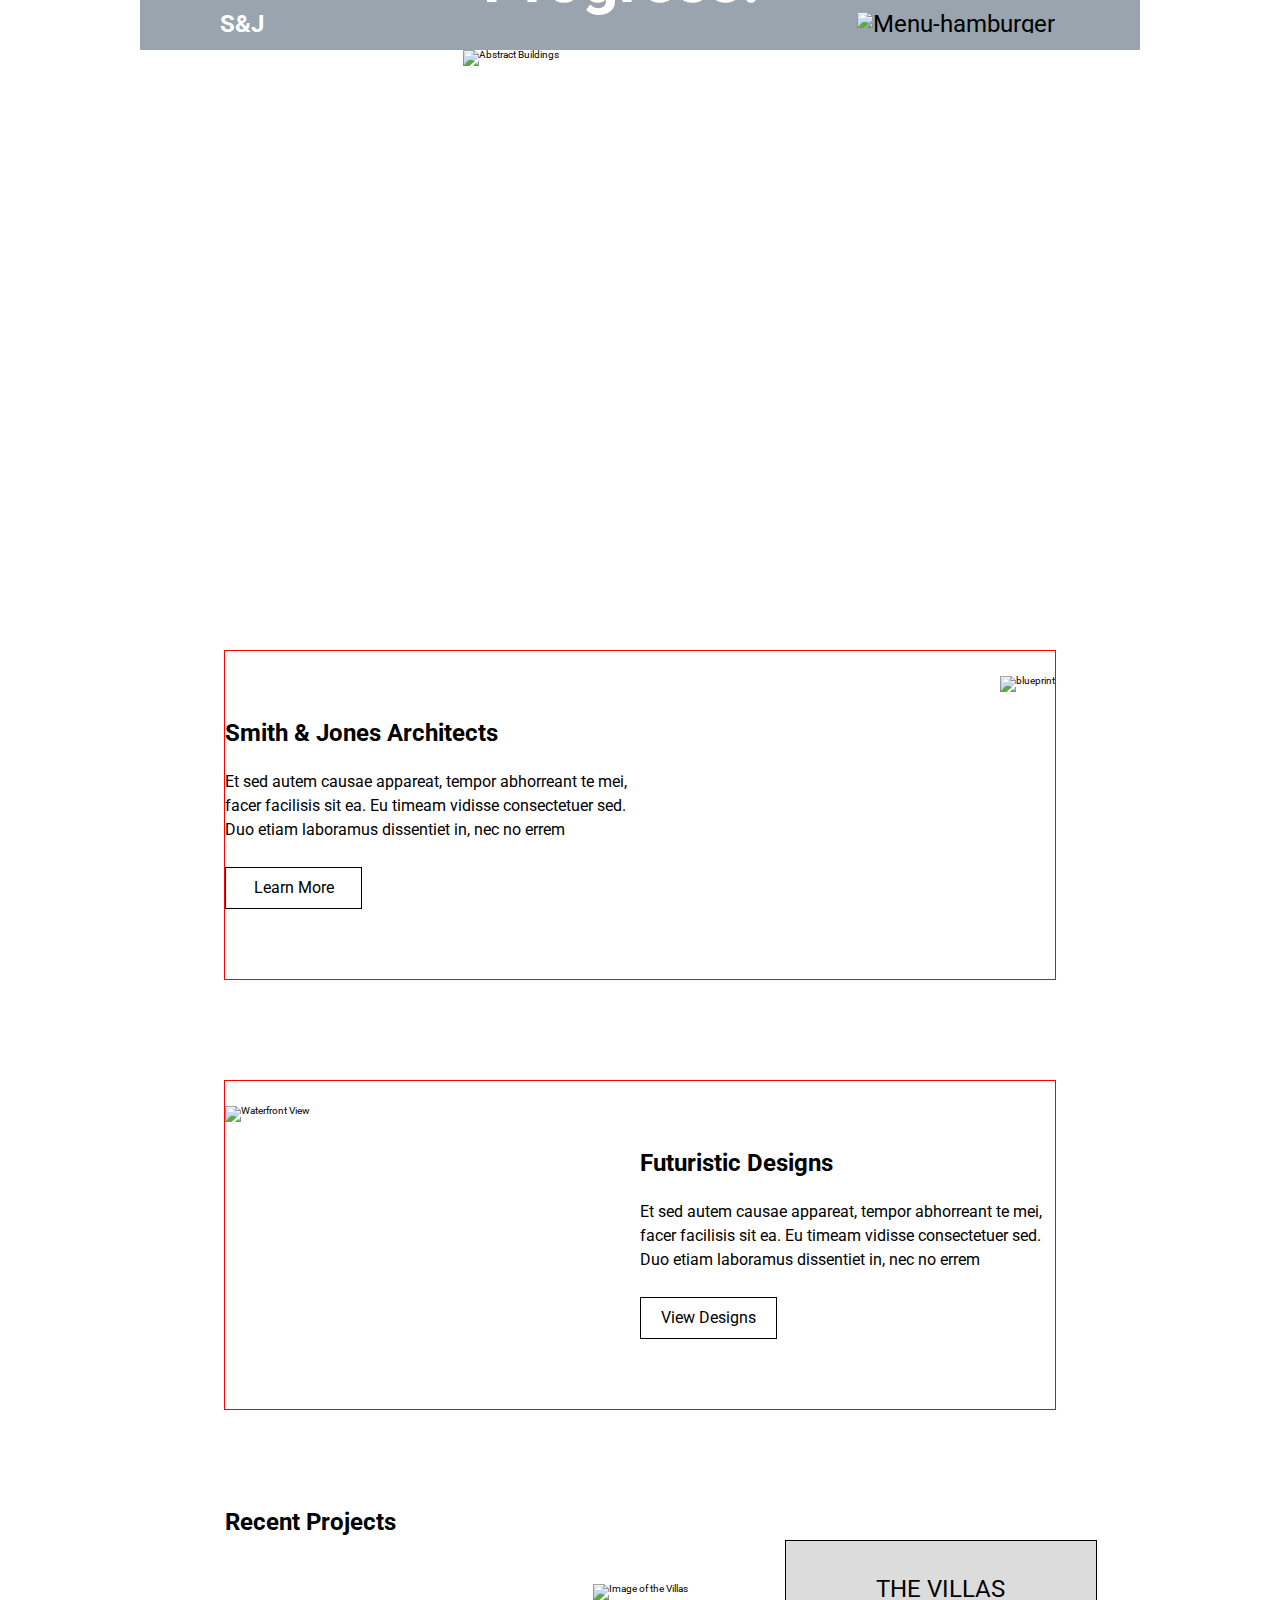
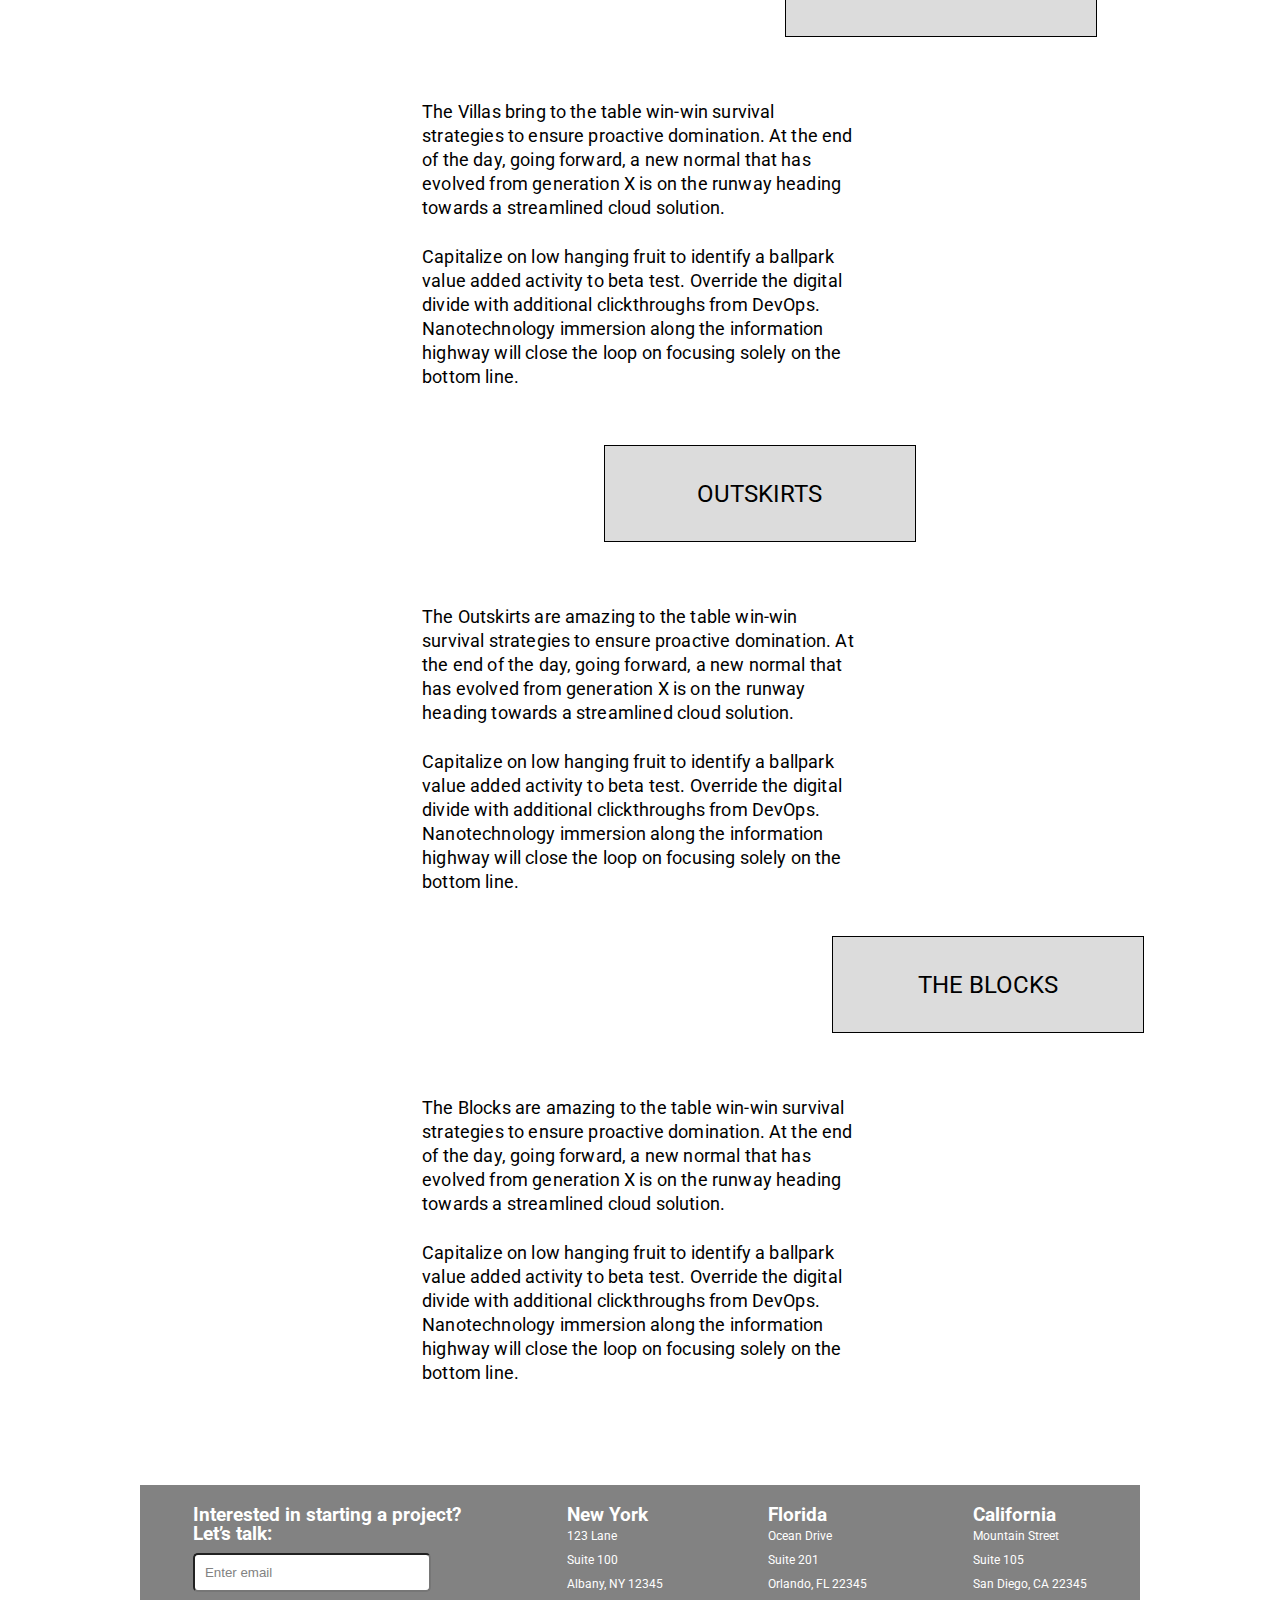
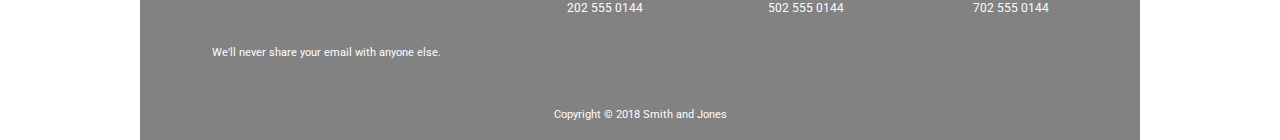
==== commit 270f4e0d: "MVP" ====
--- a/index.html
+++ b/index.html
@@ -1,231 +1,134 @@
 <!DOCTYPE html>
 <html lang="en">
-  <head>
-    <meta charset="utf-8" />
-    <title>Home</title>
-    <link
-      href="https://fonts.googleapis.com/css?family=Roboto:400,700"
-      rel="stylesheet"
-    />
-    <link rel="stylesheet" href="css/index.css" />
-    <!--[if IE]>
-      <script src="http://html5shiv.googlecode.com/svn/trunk/html5.js"></script>
-    <![endif]-->
-  </head>
+<head>
+	<meta charset="utf-8">
+	<title>Home</title>
+	<link href="https://fonts.googleapis.com/css?family=Roboto:400,700" rel="stylesheet">
+	<link rel="stylesheet" href="css/index.css">
+	<meta name="viewport" content="width=device-width, initial-scale=1.0">
+	<!--[if IE]>
+		<script src="http://html5shiv.googlecode.com/svn/trunk/html5.js"></script>
+	<![endif]-->
+</head>
 
-  <body>
-    <div class="container">
-  
-        <header>
-          
-          <nav class="main-nav">
-            <h1 class="company-logo"><a href="index.html">S&J</a></h1>
-            <div class="menu menu-hidden">
-              
-                <a class="menu-link" href="index.html">Home</a>
-                <a class="menu-link" href="services.html">Services</a>
-                <a  class="menu-link" href="contact.html">Contact</a>
-            </div>
-          </nav>
-            
-                
-				    
-          <img class="open-img" src="https://github.com/omendez30/User-Interface-Project-Week/blob/master/img/nav-hamburger.png?raw=true"><img class="close-img hide-btn" src="https://github.com/omendez30/User-Interface-Project-Week/blob/master/img/nav-hamburger-close.png?raw=true" alt="closing-img">
-          
-          
-        </header>
-      
-      <div class="jumbotron"><img src="https://github.com/omendez30/User-Interface-Project-Week/blob/master/img/home/home-jumbotron.png?raw=true" class="title-img" alt="company-img">
-      <div class="Jumbo-text"><p>Integrity,</p> <p>Excellence,</p> <p>Progress.</p></div></div>
+<body>
+	<div class="container">
+		<nav class="navigation">
+			<h1>S&J</h1>
+			<div class="nav-items">
+				<a href="index.html">Home</a>
+				<a href="services.html">Services</a>
+				<a href="contact.html">Contact</a>
+			</div>
 
-      <section>
-        <div class="description">
-          <div class="content"><h3>Smith & Jones Architects</h3>
-          
-            <p>
-              Et sed autem causae appareat, tempor abhorreant te mei, facer
-              facilisis sit ea. Eu timeam vidisse consectetuer sed. Duo etiam
-              laboramus dissentiet in, nec no errem
-            </p>
-          
+        <img class="navigation-btn active" src="/img/nav-hamburger.png" alt="Menu-hamburger">
+        <img class="navigation-btn" src="/img/nav-hamburger-close.png" alt="closing-btn">
+		</nav>
 
-            <h4>Learn More</h4>
-          </div>
-        
-            <div class="client-img"><img 
-              src="https://github.com/omendez30/User-Interface-Project-Week/blob/master/img/home/home-img-1.png?raw=true" alt="blueprint"
-            /></div>
-            <div class="client-img-mobile"><img src="https://github.com/omendez30/User-Interface-Project-Week/blob/master/img/home/home-mobile-img-1.png?raw=true" alt="blueprint"/></div>
-          </div>
+		<div class="jumbotron">
+			<img src="/img/home/home-jumbotron.png" alt="Abstract Buildings">
+			<div class="jumbotron-text">  
+				<p>Integrity,</p>
+				<p>Excellence,</p>
+				<p>Progress.</p>
+			</div>
+		</div>
+		
+		<section class="learn-more">
+			<div class="learn-more-card">
+				<div class="learn-more-content">
+					<h2>Smith & Jones Architects</h2>
+					<p>Et sed autem causae appareat, tempor abhorreant te mei, facer facilisis sit ea. Eu timeam vidisse consectetuer sed. Duo etiam laboramus dissentiet in, nec no errem </p>
+					<p class="button">Learn More</p>
+				</div>
+				<div class="learn-more-img"><img src="/img/home/home-img-1.png" alt="blueprint"></div>
+				<div class="learn-more-img-mobile"><img src="/img/home/home-mobile-img-1.png" alt="blueprint"></div>
+				
+			</div>
+			<div class="learn-more-card">
+				<div class="learn-more-img"><img src="/img/home/home-img-2.png" alt="Waterfront View"></div>
+				<div class="learn-more-img-mobile"><img src="/img/home/home-mobile-img-2.png" alt="blueprint"></div>
+				
+				<div class="learn-more-content">
+					<h2>Futuristic Designs</h2>
+					<p>Et sed autem causae appareat, tempor abhorreant te mei, facer facilisis sit ea. Eu timeam vidisse consectetuer sed. Duo etiam laboramus dissentiet in, nec no errem </p>
+					<p class="button">View Designs</p>
+				</div>
+				
+			</div>
+		</section>
 
-        <div class="description">
-          
-            <div class="client-img"><img
-              src="https://github.com/omendez30/User-Interface-Project-Week/blob/master/img/home/home-img-2.png?raw=true" alt="oasis-view"
-            /></div>
-            <div class="client-img-mobile"><img src="https://github.com/omendez30/User-Interface-Project-Week/blob/master/img/home/home-mobile-img-2.png?raw=true" alt="oasis-view"/></div>
-          
-          <div class="content"><h3>Futuristic Designs</h3>
-          
-            <p>
-              Et sed autem causae appareat, tempor abhorreant te mei, facer
-              facilisis sit ea. Eu timeam vidisse consectetuer sed. Duo etiam
-              laboramus dissentiet in, nec no errem
-            </p>
-          
-          <h4>View Designs</h4>
-          </div>
-        </div>
-      </section>
+		<section class="projects">
+			<h3>Recent Projects</h3>
+			<div class="project-card">
+				<div class="villas">
+					<img class="project-img" src="/img/home/home-villas-img.png" alt="Image of the Villas">
+					<img class="project-mobile-img" src="/img/home/home-mobile-villas-img.png" alt="">
+					<div>THE VILLAS</div>
+				</div>
+				<p>The Villas bring to the table win-win survival strategies to ensure proactive domination. At the end of the day, going forward, a new normal that has evolved from generation X is on the runway heading towards a streamlined cloud solution. </p>
+				<p>Capitalize on low hanging fruit to identify a ballpark value added activity to beta test. Override the digital divide with additional clickthroughs from DevOps. Nanotechnology immersion along the information highway will close the loop on focusing solely on the bottom line.</p>
+			</div>
 
-      <section class="projects">
-          <h3>Recent Projects</h3>
-        <div class="project-description">
-          <div class="villas">
-            <img
-              src="https://github.com/omendez30/User-Interface-Project-Week/blob/master/img/home/home-villas-img.png?raw=true"
-              alt="villas"
-            />
-            <img src="https://github.com/omendez30/User-Interface-Project-Week/blob/master/img/home/home-mobile-villas-img.png?raw=true" alt="villas-mobile">
-            <div><p class="villa">THE VILLAS</p></div>
-          </div>
-          
-          <!-- <div class="content"> -->
-            <p class="recent-project-content">
-              The Villas bring to the table win-win survival strategies to
-              ensure proactive domination. At the end of the day, going forward,
-              a new normal that has evolved from generation X is on the runway
-              heading towards a streamlined cloud solution.</p> 
-              <p class="recent-project-content">Capitalize on low
-              hanging fruit to identify a ballpark value added activity to beta
-              test. Override the digital divide with additional clickthroughs
-              from DevOps. Nanotechnology immersion along the information
-              highway will close the loop on focusing solely on the bottom line.
-            </p>
-          </div>
-        </div>
+			<div class="project-card">
+				<div class="outskirts">
+					<img class="project-img" src="/img/home/home-outskirts-img.png" alt="The outskirts">
+					<img class="project-mobile-img" src="/img/home/home-mobile-outskirts-img.png" alt="">					
+					<div>OUTSKIRTS</div>
+				</div>
+				<p>The Outskirts are amazing to the table win-win survival strategies to ensure proactive domination. At the end of the day, going forward, a new normal that has evolved from generation X is on the runway heading towards a streamlined cloud solution. </p>
+				<p>Capitalize on low hanging fruit to identify a ballpark value added activity to beta test. Override the digital divide with additional clickthroughs from DevOps. Nanotechnology immersion along the information highway will close the loop on focusing solely on the bottom line.</p>
+			</div>
 
-        <div class="project-description">
-          
-            <div class="outskirts">
-              <img
-              src="https://github.com/omendez30/User-Interface-Project-Week/blob/master/img/home/home-outskirts-img.png?raw=true"
-              alt="outskirts"
-            />
-              <img src="https://github.com/omendez30/User-Interface-Project-Week/blob/master/img/home/home-mobile-outskirts-img.png?raw=true" alt="outskirts-mobile">
-              <div>OUTSKIRTS</p></div>
-          </div>
-        
+			<div class="project-card">
+				<div class="blocks">
+					<img class="project-img" src="/img/home/home-the-blocks-img.png" alt="">
+					<img class="project-mobile-img" src="/img/home/home-mobile-the-blocks-img.png" alt="">
+					<div>THE BLOCKS</div>
+				</div>
+				<p>The Blocks are amazing to the table win-win survival strategies to ensure proactive domination. At the end of the day, going forward, a new normal that has evolved from generation X is on the runway heading towards a streamlined cloud solution. </p>
+				<p>Capitalize on low hanging fruit to identify a ballpark value added activity to beta test. Override the digital divide with additional clickthroughs from DevOps. Nanotechnology immersion along the information highway will close the loop on focusing solely on the bottom line.</p>
+			</div>
+		</section>
 
-          <p class="recent-project-content">
-            The Outskirts are amazing to the table win-win survival strategies
-            to ensure proactive domination. At the end of the day, going
-            forward, a new normal that has evolved from generation X is on the
-            runway heading towards a streamlined cloud solution.</p> 
-            <p class="recent-project-content">Capitalize on
-            low hanging fruit to identify a ballpark value added activity to
-            beta test. Override the digital divide with additional clickthroughs
-            from DevOps. Nanotechnology immersion along the information highway
-            will close the loop on focusing solely on the bottom line.
-          </p>
-        </div>
+		<footer>
+			<div class="footer-content">
+				<div class="contact-form">
+					<h4>Interested in starting a project? </h4>
+					<h4>Let’s talk:</h4>
+					<input type="text" value="Enter email">
+					<small>We'll never share your email with anyone else.</small>
+				</div>
 
-        
-        <div class ="project-description">
-            <div class="blocks">
-              <img src="https://github.com/omendez30/User-Interface-Project-Week/blob/master/img/home/home-the-blocks-img.png?raw=true" alt="blocks"/>
-              
-              <img src="https://github.com/omendez30/User-Interface-Project-Week/blob/master/img/home/home-mobile-the-blocks-img.png?raw=true" alt="the-blocks-mobile">
-              <div>The Blocks</div> 
-              <p class="recent-project-content">The Blocks are amazing to the table win-win survival strategies to ensure proactive domination. At the end of the day, going forward, a new normal that has evolved from generation X is on the runway heading towards a streamlined cloud solution.</p> 
+				<address>
+					<h4>New York</h4>
+					<p>123 Lane</p>
+					<p>Suite 100</p>
+					<p>Albany, NY 12345</p>
+					<p>202 555 0144</p>
+				</address>
 
-              <p class="recent-project-content">Capitalize on low hanging fruit to identify a ballpark value added activity to beta test. Override the digital divide with additional clickthroughs from DevOps. Nanotechnology immersion along the information highway will close the loop on focusing solely on the bottom line.</p>
-          </div>
-        </div>
-      </section>
-	 
-	  
-	  <footer><div class="inquireies"><p>Interested in starting a project?</p><p>Let's Talk:</p><form action=""><input type="email" class="email-input" value="" placeholder="Enter Email"><small>we'll never share your email with anyone else</small></form></div><div class="cities"><h4>New York</h4><address><p>123 Lane</p>
-        <p>Suite 100</p>
-        <p>Albany, NY 12345</p>
-        <p>202 555 0144</p></address></div><div class="cities"><h4>Florida</h4><address><p></p>Ocean Drive
-          <p>Suite 201</p>
-          <p>Orlando, FL 22345</p>
-          <p>502 555 0144</p>
-            </address></div><div class="cities"><h4>California</h4><address>Mountain Street
-                <p>Suite 105</p>
-                <p>San Diego, CA 22345</p>
-                <p>702 555 0144</p></address></div>
-                <small>Copyright &copy; 2018 Smith and Jones</small></footer>
-      <!-- Home Page Content:
+				<address>
+					<h4>Florida</h4>
+					<p>Ocean Drive</p>
+					<p>Suite 201</p>
+					<p>Orlando, FL 22345</p>
+					<p>502 555 0144</p>
+				</address>
 
-Integrity,
-Excellence,
-Progress.
+				<address>
+					<h4>California</h4>
+					<p>Mountain Street</p>
+					<p>Suite 105</p>
+					<p>San Diego, CA 22345</p>
+					<p>702 555 0144</p>
+				</address>
+			</div>
 
-Smith & Jones Architects
+			<small>Copyright © 2018 Smith and Jones</small>
+		</footer>
+	</div>
 
-Et sed autem causae appareat, tempor abhorreant te mei, facer facilisis sit ea. Eu timeam vidisse consectetuer sed. Duo etiam laboramus dissentiet in, nec no errem 
-
-Learn More
-
-Futuristic Designs
-
-Et sed autem causae appareat, tempor abhorreant te mei, facer facilisis sit ea. Eu timeam vidisse consectetuer sed. Duo etiam laboramus dissentiet in, nec no errem 
-
-View Designs
-
-Recent Projects
-
-THE VILLAS
-
-The Villas bring to the table win-win survival strategies to ensure proactive domination. At the end of the day, going forward, a new normal that has evolved from generation X is on the runway heading towards a streamlined cloud solution. 
-
-Capitalize on low hanging fruit to identify a ballpark value added activity to beta test. Override the digital divide with additional clickthroughs from DevOps. Nanotechnology immersion along the information highway will close the loop on focusing solely on the bottom line.
-
-OUTSKIRTS
-
-The Outskirts are amazing to the table win-win survival strategies to ensure proactive domination. At the end of the day, going forward, a new normal that has evolved from generation X is on the runway heading towards a streamlined cloud solution. 
-
-Capitalize on low hanging fruit to identify a ballpark value added activity to beta test. Override the digital divide with additional clickthroughs from DevOps. Nanotechnology immersion along the information highway will close the loop on focusing solely on the bottom line.
-
-THE BLOCKS
-
-The Blocks are amazing to the table win-win survival strategies to ensure proactive domination. At the end of the day, going forward, a new normal that has evolved from generation X is on the runway heading towards a streamlined cloud solution. 
-
-Capitalize on low hanging fruit to identify a ballpark value added activity to beta test. Override the digital divide with additional clickthroughs from DevOps. Nanotechnology immersion along the information highway will close the loop on focusing solely on the bottom line.
-
--->
-
-      <!-- FOOTER CONTENT
-Interested in starting a project?  
-Let’s talk:
-
-Enter email
-
-We'll never share your email with anyone else.
-
-New York
-123 Lane
-Suite 100
-Albany, NY 12345
-202 555 0144
-
-Florida
-Ocean Drive
-Suite 201
-Orlando, FL 22345
-502 555 0144
-
-California
-Mountain Street
-Suite 105
-San Diego, CA 22345
-702 555 0144
-
-Copyright © 2018 Smith and Jones
--->
-    </div>
-    <script src="js/index.js"></script>
-  </body>
+	<script src="js/index.js"></script>
+</body>
 </html>
--- a/css/index.css
+++ b/css/index.css
@@ -134,613 +134,479 @@
   border-spacing: 0;
 }
 /* Your Code Goes Here */
-* {
+body {
+  display: flex;
+  justify-content: center;
+  font-size: 62.5%;
+  font-family: "Roboto", "Arial", sans-serif;
   box-sizing: border-box;
 }
-html {
-  font-size: 62.5%;
-}
-html,
-body {
-  font-family: "Roboto", Arial, sans-serif;
-}
-@media (max-width: 500px) {
-  html,
-  body {
-    font-family: "Roboto", Arial, sans-serif;
-  }
-}
-.container {
-  margin: 0 auto;
-  width: 100%;
-  max-width: 800px;
-}
-@media (max-width: 500px) {
-  .container {
+body .container {
+  width: 100%;
+  max-width: 1000px;
+  display: flex;
+  flex-direction: column;
+  align-items: center;
+}
+@media (max-width: 500px) {
+  body .container {
     width: 100%;
   }
 }
-.container header {
-  display: flex;
-  flex-direction: row;
+.navigation {
+  display: flex;
   justify-content: space-between;
-  align-items: baseline;
-  font-size: 1.6rem;
-  font-weight: bold;
-  background: #828282;
-  padding: 5px;
-  width: 100%;
-}
-@media (max-width: 500px) {
-  .container header {
-    width: 100%;
-    padding: 0;
-    margin: 0;
-  }
-}
-.container header .company {
-  color: #fff;
-  padding: 5px 50px;
-}
-.container header .company .company-logo {
-  font-size: 2rem;
-}
-@media (max-width: 500px) {
-  .container header .company .company-logo {
-    font-size: 6.4rem;
-  }
-}
-.container header .company .company-logo a {
-  color: #ffffff;
-  text-decoration: none;
-}
-.container header .main-nav {
-  cursor: pointer;
-  display: flex;
-  justify-content: flex-end;
-  width: 100%;
-  height: 100%;
-  padding: 0 30px;
-}
-@media (max-width: 500px) {
-  .container header .main-nav {
-    position: fixed;
-  }
-}
-.container header .main-nav .dropdown-button {
-  padding: 15px;
-  width: 50%;
-  height: 5%;
-  display: flex;
-  flex-direction: row;
-  justify-content: flex-end;
-}
-.container header .main-nav .dropdown-button .close-img {
-  align-items: flex-end;
-}
-.container header .main-nav .dropdown-button .hide-btn {
-  display: none;
-}
-.container header .menu {
-  width: 100%;
-  max-height: 100%;
-  position: initial;
-  display: flex;
-  flex-direction: column;
-  align-content: center;
-  margin-top: 10px;
-  background: #828282;
-  color: #ffffff;
-}
-@media (max-width: 500px) {
-  .container header .menu {
+  height: 50px;
+  width: 100%;
+  background-color: #99a4af;
+  font-size: 1.5rem;
+}
+@media (max-width: 500px) {
+  .navigation {
     align-items: center;
     height: 70px;
   }
 }
-.container header .menu-link {
-  width: 100%;
-  align-content: center;
-  text-align: center;
-  padding: 20px 0;
-  font-size: 6.4rem;
+.navigation h1 {
+  padding-top: 12px;
+  font-size: 1.4;
+  font-weight: bold;
+  margin-left: 80px;
+  color: #ffffff;
+  z-index: 2;
+}
+@media (max-width: 500px) {
+  .navigation h1 {
+    font-size: 2rem;
+    padding: 0;
+    margin-left: 30px;
+  }
+}
+.navigation .nav-items {
+  display: none;
+  height: 100vh;
+  position: absolute;
+  flex-direction: column;
+  justify-content: center;
+  align-items: baseline;
+  top: 0;
+  left: 0;
+  width: 100vw;
+  opacity: 0.8;
+  background: #828282;
+}
+.navigation .nav-items a {
+  font-size: 3.5rem;
   text-decoration: none;
-  margin-left: 20px;
+  font-weight: bold;
+  margin-bottom: 20px;
   color: #ffffff;
-}
-.container header .menu-hidden {
+  margin-left: 40%;
+}
+@media (max-width: 500px) {
+  .navigation .nav-items a {
+    margin-left: 10px;
+  }
+}
+.navigation .nav-items a:hover {
+  color: #800000;
+}
+.navigation .active {
+  display: flex;
+}
+.navigation img {
+  margin-right: 85px;
+  padding-top: 12px;
+  height: 21px;
   display: none;
-}
-.container .title-img {
-  width: 100%;
+  z-index: 2;
+  cursor: pointer;
+}
+@media (max-width: 500px) {
+  .navigation img {
+    padding: 0;
+    margin-right: 30px;
+  }
+}
+.jumbotron {
+  height: 550px;
+}
+@media (max-width: 500px) {
+  .jumbotron {
+    height: 5.5%;
+    margin-bottom: 7%;
+  }
+}
+.jumbotron img {
   height: 100%;
-  margin-bottom: 0;
-}
-.container h1 {
+  width: 100%;
+}
+@media (max-width: 500px) {
+  .jumbotron img {
+    height: 100%;
+  }
+}
+.jumbotron .jumbotron-text {
+  font-size: 4rem;
+  margin: -275px 0 0 10px;
+  font-weight: bold;
+  width: 60%;
+  color: #ffffff;
+}
+@media (max-width: 500px) {
+  .jumbotron .jumbotron-text {
+    font-size: 3rem;
+    margin: -48% 0 0 10px;
+  }
+}
+.jumbotron .jumbotron-text p {
+  margin: 10px;
+}
+.services-jumbotron {
+  height: 190px;
+  width: 100%;
+  margin-top: 50px;
+}
+.services-jumbotron img {
+  height: 100%;
+  width: 100%;
+}
+@media (max-width: 500px) {
+  .services-jumbotron img {
+    width: 100%;
+  }
+}
+.services-jumbotron .services-jumbotron-text {
+  font-size: 4rem;
+  margin: -8% 0 0 5%;
+  font-weight: bold;
+  width: 300px;
+  color: #ffffff;
+}
+.services-jumbotron .services-jumbotron-text p {
+  margin: 10px;
+}
+.learn-more {
+  display: flex;
+  flex-direction: column;
+  align-items: center;
+}
+@media (max-width: 500px) {
+  .learn-more {
+    height: 1500px;
+    width: 95%;
+  }
+}
+.learn-more .learn-more-card {
+  display: flex;
+  justify-content: space-between;
+  width: 83%;
+  padding: 25px 0;
+  margin: 50px 0;
+  border: 1px solid red;
+}
+@media (max-width: 500px) {
+  .learn-more .learn-more-card {
+    height: 650px;
+    width: 80%;
+    margin: 0 0 25px 0;
+    flex-direction: column-reverse;
+  }
+}
+@media (max-width: 500px) {
+  .learn-more .learn-more-card .learn-more-img {
+    order: 1;
+    display: none;
+  }
+}
+.learn-more .learn-more-card .learn-more-img img {
+  width: 100%;
+  display: flex;
+  flex-direction: column;
+}
+@media (max-width: 500px) {
+}
+.learn-more .learn-more-card .learn-more-img-mobile {
+  display: none;
+}
+@media (max-width: 500px) {
+  .learn-more .learn-more-card .learn-more-img-mobile {
+    display: flex;
+  }
+}
+@media (max-width: 500px) {
+  .learn-more .learn-more-card .learn-more-img-mobile img {
+    width: 100%;
+  }
+}
+.learn-more .learn-more-card .learn-more-content {
+  display: flex;
+  flex-direction: column;
+  margin: 45px 0;
   width: 50%;
-  font-size: 6.4rem;
-  color: #ffffff;
-  padding: 10px;
-  line-height: 1.4;
-  position: relative;
-  bottom: 300px;
-  left: 60px;
-  font-weight: bold;
-  margin-bottom: 0;
-}
-@media (max-width: 500px) {
-  .container h1 {
-    font-size: 2rem;
-    width: 50%;
-    margin-left: 30px;
-  }
-}
-.container section {
-  display: flex;
-  flex-direction: column;
-  height: 100%;
-}
-@media (max-width: 500px) {
-  .container section {
+}
+@media (max-width: 500px) {
+  .learn-more .learn-more-card .learn-more-content {
+    order: 2;
     width: 100%;
-    flex-direction: column;
-  }
-}
-.container section .description {
-  width: 100%;
-  display: flex;
-  flex-direction: row;
+    height: 300px;
+    margin: 0;
+    justify-content: flex-end;
+  }
+}
+.learn-more .learn-more-card .learn-more-content h2 {
+  font-size: 1.5rem;
+  font-weight: bold;
+}
+@media (max-width: 500px) {
+  .learn-more .learn-more-card .learn-more-content h2 {
+    font-size: 1.8rem;
+    margin-bottom: 10px;
+    width: 100%;
+  }
+}
+.learn-more .learn-more-card .learn-more-content p {
+  font-size: 1rem;
+  line-height: 1.5rem;
+  margin-top: 25px;
+}
+@media (max-width: 500px) {
+  .learn-more .learn-more-card .learn-more-content p {
+    font-size: 1.15rem;
+    line-height: 1.5rem;
+    margin-bottom: 15px;
+  }
+}
+.learn-more .learn-more-card .learn-more-content .button {
+  display: flex;
   justify-content: center;
   align-items: center;
-}
-@media (max-width: 500px) {
-  .container section .description {
-    display: flex;
-    flex-direction: column-reverse;
-  }
-}
-.container section .description h3 {
-  font-size: 2.8rem;
-  font-weight: bold;
-  flex-direction: column;
-  padding: 20px 20px;
-  margin-top: 20px;
-  height: 50%;
-  width: 100%;
-  align-content: flex-start;
-}
-@media (max-width: 500px) {
-  .container section .description h3 {
-    display: flex;
+  border: 1px solid black;
+  height: 40px;
+  width: 135px;
+}
+@media (max-width: 500px) {
+  .learn-more .learn-more-card .learn-more-content .button {
+    width: 100%;
+    height: 50px;
+  }
+}
+.about-services {
+  height: 150px;
+  width: 85%;
+  margin: 5% 0;
+}
+.about-services p {
+  font-size: 1.01rem;
+  line-height: 1.5rem;
+}
+.projects {
+  width: 83%;
+  display: flex;
+  flex-direction: column;
+}
+.projects h3 {
+  font-size: 1.5rem;
+  font-weight: bold;
+  margin: 50px 0 50px 0;
+}
+@media (max-width: 500px) {
+  .projects h3 {
+    font-size: 2rem;
+    margin: 0 0 30px 0;
+  }
+}
+.projects .project-card {
+  display: flex;
+  flex-direction: column;
+  align-items: center;
+  margin-bottom: 75px;
+}
+@media (max-width: 500px) {
+  .projects .project-card {
+    margin-bottom: 25px;
+  }
+}
+@media (max-width: 500px) {
+  .projects .project-card div .project-img {
+    display: none;
+  }
+}
+.projects .project-card div .project-mobile-img {
+  display: none;
+}
+@media (max-width: 500px) {
+  .projects .project-card div .project-mobile-img {
+    display: block;
+    width: 100%;
+  }
+}
+.projects .project-card div img {
+  width: 100%;
+  margin-bottom: 100px;
+}
+.projects .project-card div div {
+  display: flex;
+  position: absolute;
+  justify-content: center;
+  align-items: center;
+  font-size: 1.5rem;
+  margin-top: -160px;
+  margin-left: 15%;
+  width: 310px;
+  height: 95px;
+  border: 1px solid black;
+  background-color: #dcdcdc;
+}
+@media (max-width: 500px) {
+  .projects .project-card div div {
+    margin: -110px 0 0 3.5%;
+    width: 290px;
+  }
+}
+.projects .project-card .outskirts div {
+  margin: -160px 0 0px 0;
+}
+@media (max-width: 500px) {
+  .projects .project-card .outskirts div {
+    margin: -110px 0 0 3.5%;
+    width: 290px;
+  }
+}
+.projects .project-card p {
+  width: 52.5%;
+  font-size: 1.1rem;
+  letter-spacing: 0.01rem;
+  line-height: 1.5rem;
+  margin-bottom: 25px;
+}
+@media (max-width: 500px) {
+  .projects .project-card p {
+    width: 80%;
+  }
+}
+.services-tabs {
+  width: 85%;
+}
+.services-tabs .tabs {
+  display: flex;
+  justify-content: space-between;
+}
+.services-tabs .tabs .button {
+  display: flex;
+  justify-content: center;
+  align-items: center;
+  height: 50px;
+  width: 22%;
+  border: 1px solid black;
+  cursor: pointer;
+  width: 100%;
+}
+.services-tabs .tabs p {
+  font-size: 1.3rem;
+  font-weight: bold;
+}
+.services-tabs .tabs .selected {
+  background-color: #5e9fb9;
+  color: #ffffff;
+}
+.services-tabs .service-tabs-contents .tab-content {
+  display: none;
+  height: 380px;
+  padding: 5% 0;
+}
+.services-tabs .service-tabs-contents .tab-content .tab-text {
+  width: 50%;
+}
+.services-tabs .service-tabs-contents .tab-content .tab-text h2 {
+  font-size: 1.6rem;
+  font-weight: bold;
+  margin-bottom: 2%;
+}
+.services-tabs .service-tabs-contents .tab-content .tab-text p {
+  font-size: 1rem;
+  line-height: 1.7rem;
+  margin-bottom: 5%;
+}
+.services-tabs .service-tabs-contents .tab-content img {
+  margin: 5% 0 10% 0;
+}
+.services-tabs .service-tabs-contents .selected {
+  display: flex;
+  justify-content: space-between;
+}
+footer {
+  display: flex;
+  flex-direction: column;
+  justify-content: space-between;
+  background-color: #828282;
+  width: 100%;
+  padding: 20px 0;
+  color: #ffffff;
+}
+@media (max-width: 500px) {
+  footer {
+    width: 70%;
+  }
+}
+footer .footer-content {
+  display: flex;
+  justify-content: space-around;
+  width: 100%;
+}
+@media (max-width: 500px) {
+  footer .footer-content {
     flex-direction: column;
-  }
-}
-.container section .description p {
-  flex-direction: column;
-  font-size: 1.6rem;
-  padding: 5px 10px;
-  line-height: 1.6;
-  margin-bottom: 20px;
-  margin-left: 10px;
-  width: 95%;
-}
-.container section .description h4 {
-  font-size: 1.3rem;
-  border: 1px solid #222222;
-  margin: 5px 20px;
-  padding: 10px 10px;
-  text-align: center;
-  width: 30%;
-  font-weight: 500;
-}
-.container section .description h4:hover {
-  background: #222222;
-  color: #ffffff;
-}
-.container section .description img {
-  width: 50%;
-  padding: 5px 10px;
-  align-content: space-around;
-  margin-top: 60px;
-  margin-bottom: 20px;
-}
-@media (max-width: 500px) {
-  .container section .description img {
-    display: flex;
-    flex-direction: column-reverse;
-    height: 100%;
-    width: 80%;
-  }
-}
-.container section .description .villas {
-  width: 100%;
-  margin-top: 50px;
-}
-.container section .description .recent-project-content {
-  width: 50%;
-  align-items: center;
-  padding: 10px;
-  margin-left: 200px;
-  font-size: 1.6rem;
-  margin-bottom: 20px;
-}
-.container section .description .villa {
-  position: relative;
-  bottom: 50px;
-  left: 67.5%;
-  width: 30%;
-  padding: 20px;
-  text-align: center;
-  background: #d8d8d8;
-  font-size: 20px;
-}
-.container section .description .outskirts {
-  position: relative;
-  bottom: 50px;
-  width: 30%;
-  padding: 20px;
-  text-align: center;
-  background: #d8d8d8;
-  font-size: 20px;
-}
-.container section .description .blocks {
-  position: relative;
-  bottom: 50px;
-  left: 67.5%;
-  width: 30%;
-  padding: 20px;
-  text-align: center;
-  background: #d8d8d8;
-  font-size: 20px;
-}
-.services {
-  margin: 0 auto;
-  width: 100%;
-  max-width: 800px;
-}
-@media (max-width: 500px) {
-  .services {
-    width: 100%;
-    margin: 0;
-    padding: 0;
-  }
-}
-.services header {
-  display: flex;
-  flex-direction: row;
-  justify-content: space-between;
-  align-items: baseline;
-  font-size: 1.6rem;
-  font-weight: bold;
-  background: #828282;
-  padding: 5px;
-  width: 100%;
-}
-.services header .company {
-  padding: 10px 50px;
-  color: #ffffff;
-}
-.services header .company .company-logo {
-  font-size: 2rem;
-}
-.services header .company .company-logo a {
-  color: #ffffff;
-  text-decoration: none;
-}
-.services header .main-nav {
-  position: relative;
-  cursor: pointer;
-}
-.services header .main-nav .dropdown-button {
-  padding: 15px;
-  position: static;
-}
-.services header .main-nav .dropdown-button .hide-btn {
-  display: none;
-}
-.services header .menu {
-  width: 100%;
-  position: initial;
-  display: flex;
-  flex-direction: column;
-  align-items: center;
-  margin-top: 10px;
-  background: #828282;
-  color: #ffffff;
-}
-.services header .menu a {
-  color: #ffffff;
-}
-.services header .menu-link {
-  width: 100%;
-  text-align: center;
-  padding: 20px 0;
-  font-size: 6.4rem;
-  text-decoration: none;
-}
-.services header .menu-hidden {
-  display: none;
-}
-.services .service-header-img img {
-  width: 100%;
-}
-.services .service-header-img h1 {
-  position: relative;
-  bottom: 80px;
-  left: 60px;
-  font-size: 6.4rem;
-  font-weight: bold;
-  color: #ffffff;
-}
-.services p {
-  font-size: 1.6rem;
-  line-height: 2.4;
-  margin: 0 20px;
-  margin-bottom: 20px;
-}
-.services .section .tabs {
-  flex-direction: row;
-}
-.services .section .tabs .tabs-links {
-  display: flex;
-  flex-direction: row;
-  justify-content: space-evenly;
-  margin: 20px 0;
-  font-size: 2.4rem;
-}
-.services .section .tabs .tabs-links .tabs-link {
-  border: 1px solid #222222;
-  border-top: 2px solid #222222;
-  border-right: 2px solid #222222;
-  font-weight: bold;
-  padding: 10px 10px;
-  cursor: pointer;
-}
-.services .tab-items {
-  width: 100%;
-  display: flex;
-  flex-direction: column;
-  align-items: baseline;
-}
-.services .tab-items .tab-item {
-  display: flex;
-  padding: 5px;
-  display: none;
-}
-.services .tab-items .tab-item .tab-content {
-  display: flex;
-  flex-direction: column;
-  align-items: baseline;
-  margin-right: 20px;
-}
-.services .tab-items .tab-item .tab-item-title {
-  flex-direction: column;
-  font-size: 2.4rem;
-  font-weight: bold;
-  margin-left: 20px;
-  margin-bottom: 10px;
-}
-.services .tab-items .tab-item .tab-description {
-  flex-direction: column;
-  width: 100%;
-}
-.services .tab-items .tab-item .tab-description p {
+    height: 600px;
+    padding: 10px;
+  }
+}
+footer .footer-content h4 {
   font-size: 1.2rem;
-  line-height: 1.5;
-}
-.contact {
-  margin: 0 auto;
-  width: 100%;
-  max-width: 800px;
-}
-@media (max-width: 500px) {
-  .contact {
-    width: 100%;
-    margin: 0;
-    padding: 0;
-  }
-}
-.contact header {
-  display: flex;
-  flex-direction: row;
-  justify-content: space-between;
-  align-items: baseline;
-  font-size: 1.6rem;
-  font-weight: bold;
-  background: #828282;
-  padding: 5px;
-  width: 100%;
-}
-.contact header .company {
-  padding: 10px 50px;
-  color: #ffffff;
-}
-.contact header .company h3 {
-  font-size: 2.4rem;
-}
-.contact header .company h3 a {
-  text-decoration: none;
-  color: #ffffff;
-}
-@media (max-width: 500px) {
-  .contact header .company h3 {
-    font-size: 3.2rem;
-  }
-}
-.contact header .main-nav {
-  position: relative;
-  cursor: pointer;
-}
-.contact header .main-nav .dropdown-button {
-  padding: 15px;
-  position: static;
-}
-.contact header .main-nav .dropdown-button .hide-btn {
-  display: none;
-}
-.contact header .menu {
-  width: 100%;
-  position: initial;
-  display: flex;
-  flex-direction: column;
-  align-items: center;
-  margin-top: 10px;
-  background: #828282;
-  color: #ffffff;
-}
-.contact header .menu a {
-  color: #ffffff;
-}
-.contact header .menu-link {
-  width: 100%;
-  text-align: center;
-  padding: 20px 0;
-  font-size: 6.4rem;
-  text-decoration: none;
-}
-.contact header .menu-hidden {
-  display: none;
-}
-.contact .contact-header-img img {
-  width: 100%;
-}
-.contact .contact-header-img h1 {
-  position: relative;
-  bottom: 80px;
-  left: 60px;
-  font-size: 6.4rem;
-  font-weight: bold;
-  color: #ffffff;
-  width: 90%;
-}
-.contact .main-content {
-  display: flex;
-  flex-direction: row;
-}
-.contact .main-content .input-info {
-  margin-right: 50px;
-  display: flex;
-  flex-direction: column;
-}
-.contact .main-content .input-info .welcome-text {
-  font-size: 2.4rem;
-  font-weight: bold;
-  margin: 0 50px 20px 50px;
-}
-.contact .main-content .input-info form {
-  width: 100%;
-  font-size: 1.6rem;
-  margin: 10px 50px;
-}
-.contact .main-content .input-info input {
+  font-weight: bold;
+}
+footer .footer-content p {
+  font-size: 0.75rem;
+}
+footer .footer-content .contact-form input {
   width: 80%;
-  border-radius: 5px;
-  margin: 10px 50px;
-  padding: 10px 0;
-}
-.contact .main-content .input-info .disclaimer {
-  margin: 0px 50px;
-}
-.contact .main-content .input-info textarea {
-  width: 80%;
-  margin: 0 50px;
-  padding: 20px;
-}
-.contact .main-content .input-info .radio-btn {
-  display: flex;
-  flex-direction: row;
-  justify-content: flex-start;
-  margin-left: 46px;
-}
-.contact .main-content .input-info .radio-btn label {
-  font-size: 1.6rem;
-  margin: 10px 0;
-}
-.contact .main-content .input-info .radio-btn #small-business {
-  width: 5%;
-  margin: 10px 0;
-}
-.contact .main-content .input-info .radio-btn #residential {
-  width: 5%;
-  margin: 10px 0;
-}
-.contact .main-content .input-info .radio-btn #corporation {
-  width: 5%;
-  margin: 10px 0;
-}
-.contact .main-content .input-info .submit-btn {
-  margin: 10px 50px 10px 50px;
-  padding: 10px 30px;
-  background: #ffffff;
-  border: 1px solid black;
-  width: 30%;
-  display: flex;
-  flex-direction: row;
-  justify-content: center;
-  text-align: center;
-  font-size: 1.6rem;
-  margin-bottom: 20px;
-}
-.contact .main-content .input-info .submit-btn:hover {
-  background: black;
-  color: #ffffff;
-}
-.contact .main-content #locations {
-  font-size: 1.6rem;
-  display: flex;
-  flex-direction: column;
-}
-.contact .main-content #locations .location-header {
-  font-weight: bold;
-  font-size: 2.4rem;
-  margin-bottom: 20px;
-}
-.contact .main-content #locations .city {
-  margin-bottom: 10px;
-  font-weight: bold;
-}
-.contact .main-content #locations address {
-  width: 45%;
-  padding: 10px 0;
-  line-height: 1.5;
-}
-footer {
-  background: #828282;
-  font-size: 1.4rem;
-  line-height: 2.6;
-  color: #ffffff;
-  display: flex;
-  flex-direction: row;
-  width: 100%;
-  padding: 30px;
-}
-footer p {
-  font-weight: bold;
-  margin-left: 5px;
-}
-footer .cities {
-  display: flex;
-  flex-direction: column;
-}
-footer .cities address {
-  width: 85%;
-  font-size: 1.2rem;
-}
-footer .inquireies {
-  margin-right: 20px;
-  width: 81%;
-}
-footer .inquireies .email-input {
-  width: 95%;
   padding: 10px;
   border-radius: 5px;
-}
-.copyright {
-  display: flex;
-  flex-direction: row;
+  color: #828282;
+  margin-right: 10px;
+  margin: 10px 0 5px 0;
+}
+@media (max-width: 500px) {
+  footer .footer-content .contact-form input {
+    width: 20%;
+    padding: 10px;
+  }
+}
+@media (max-width: 500px) {
+  footer .footer-content address h4 {
+    margin-top: 10%;
+  }
+}
+footer .footer-content address p {
+  line-height: 1.5rem;
+}
+@media (max-width: 500px) {
+  footer .footer-content address p {
+    letter-spacing: 0.05rem;
+  }
+}
+footer small {
+  display: flex;
   justify-content: center;
-  width: 100%;
-  font-size: 1.4rem;
-  background: #828282;
-  color: #ffffff;
-}
+  height: 10%;
+  font-size: 0.7rem;
+  margin-top: 50px;
+}
+@media (max-width: 500px) {
+  footer small {
+    height: 45px;
+    justify-content: flex-start;
+    align-items: center;
+    margin-left: 5%;
+  }
+}
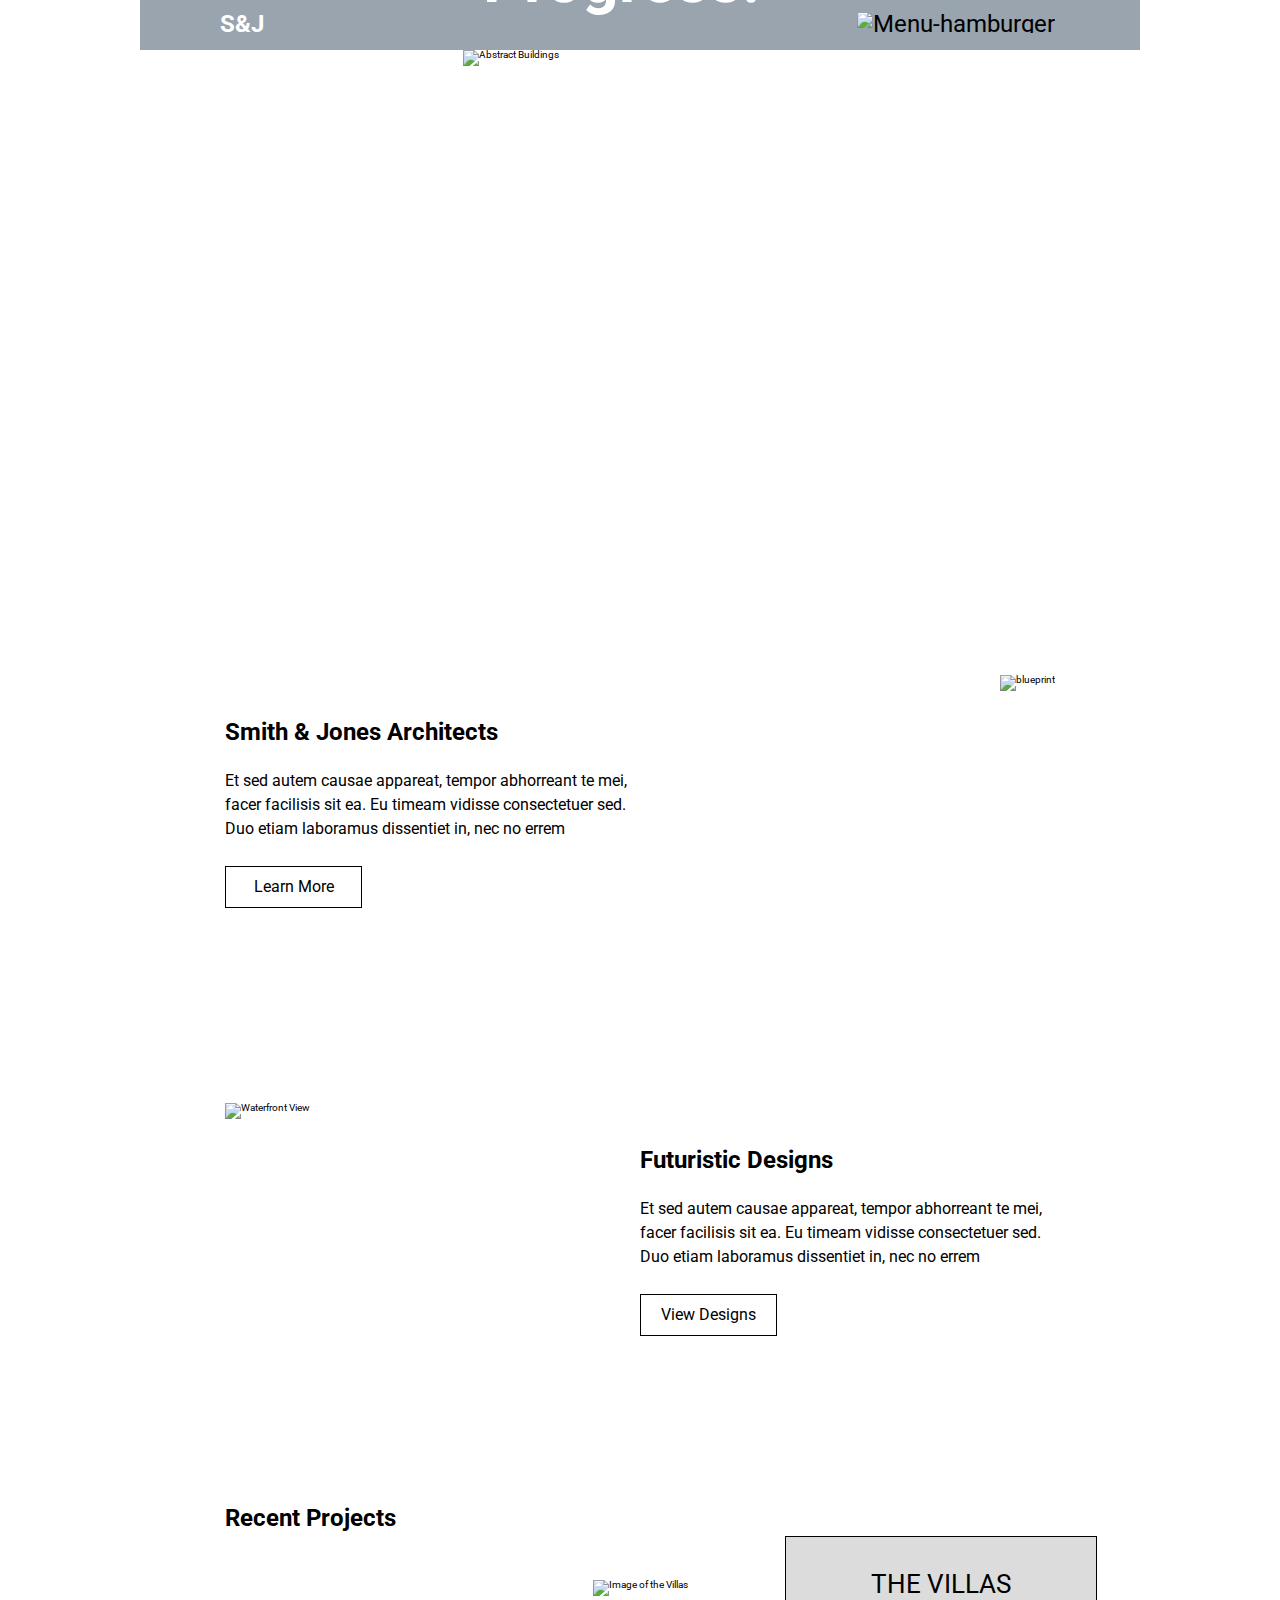
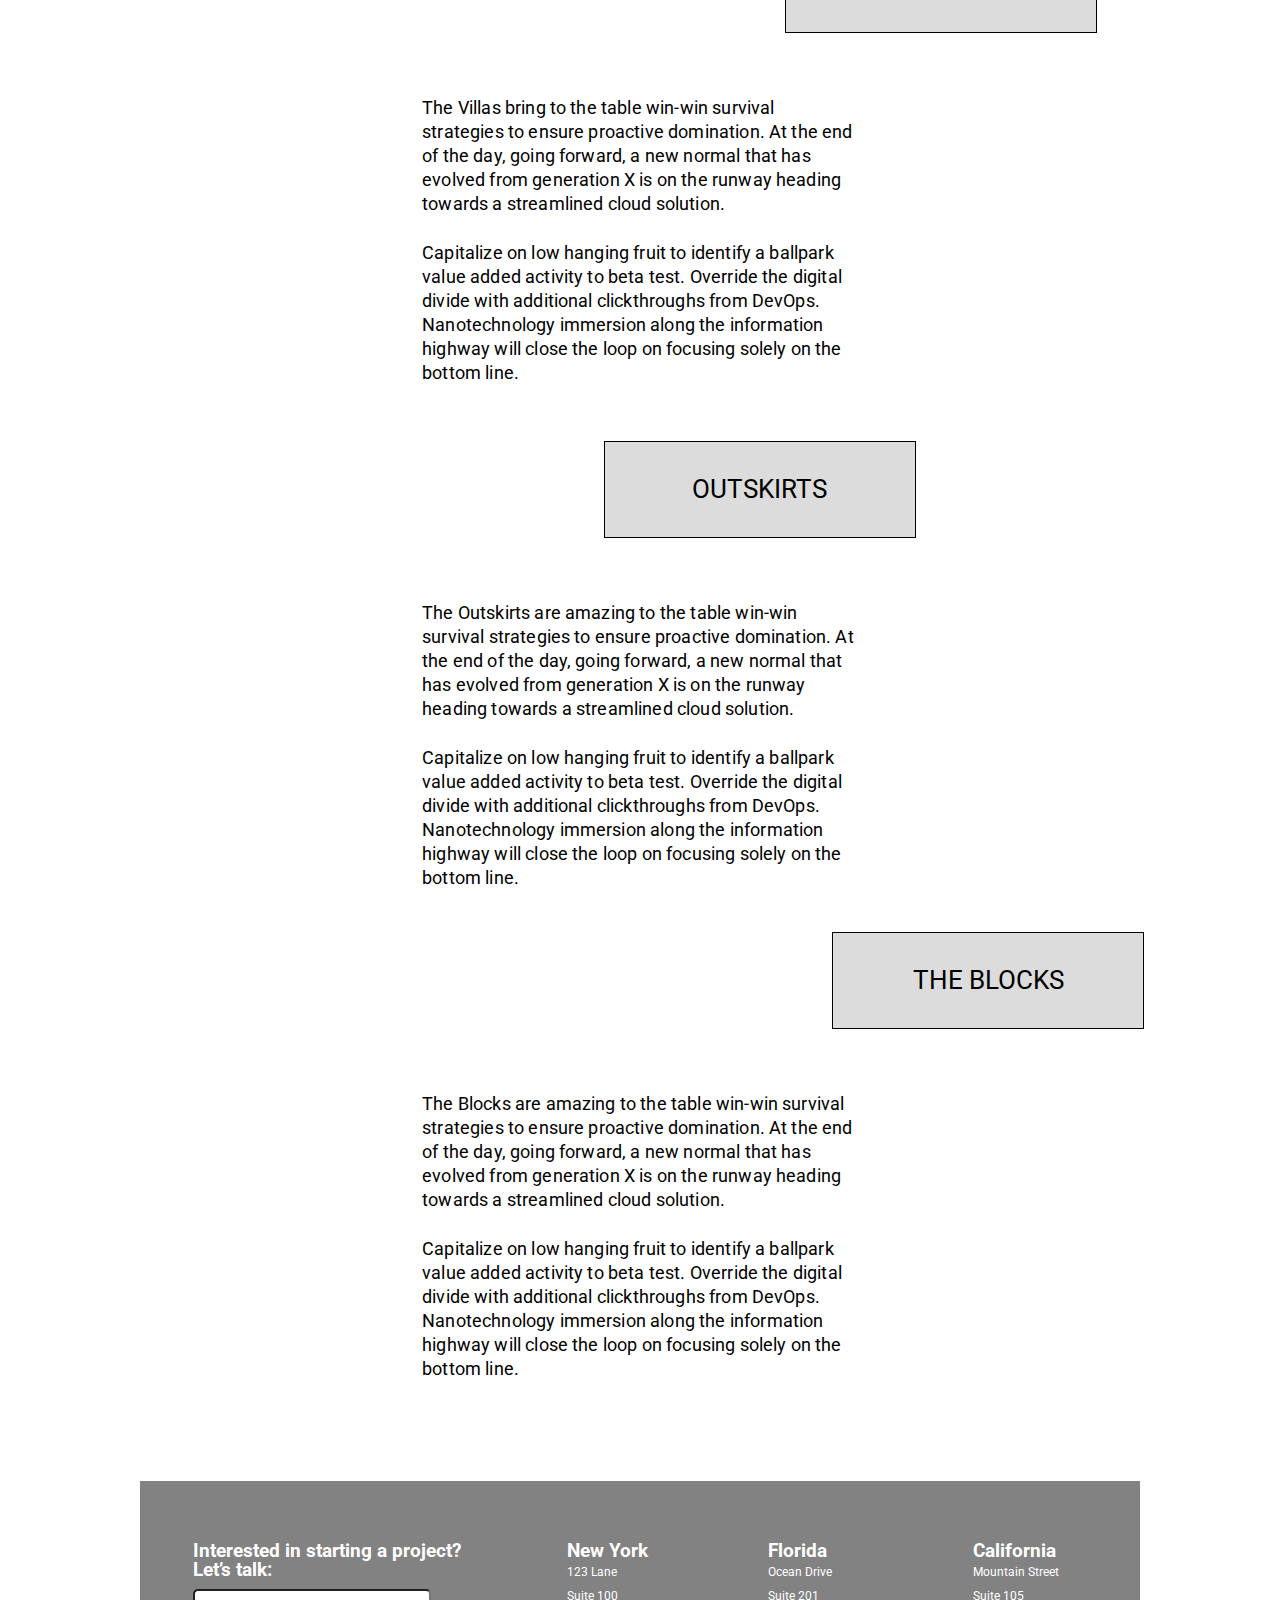
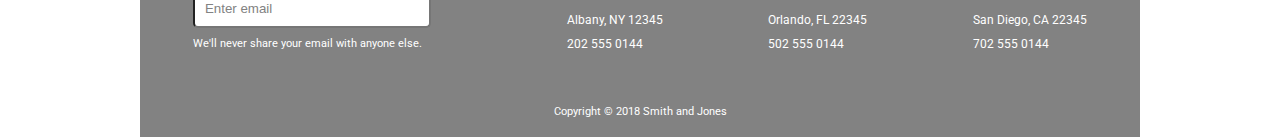
==== commit 783fb9db: "contact page" ====
--- a/index.html
+++ b/index.html
@@ -14,14 +14,14 @@
 <body>
 	<div class="container">
 		<nav class="navigation">
-			<h1>S&J</h1>
+			<h1><a href="index.html">S&J</a></h1>
 			<div class="nav-items">
 				<a href="index.html">Home</a>
 				<a href="services.html">Services</a>
 				<a href="contact.html">Contact</a>
 			</div>
 
-        <img class="navigation-btn active" src="/img/nav-hamburger.png" alt="Menu-hamburger">
+        <img class="navigation-btn current" src="/img/nav-hamburger.png" alt="Menu-hamburger">
         <img class="navigation-btn" src="/img/nav-hamburger-close.png" alt="closing-btn">
 		</nav>
 
@@ -34,22 +34,22 @@
 			</div>
 		</div>
 		
-		<section class="learn-more">
-			<div class="learn-more-card">
-				<div class="learn-more-content">
+		<section class="company-info">
+			<div class="company-info-card">
+				<div class="company-info-content">
 					<h2>Smith & Jones Architects</h2>
 					<p>Et sed autem causae appareat, tempor abhorreant te mei, facer facilisis sit ea. Eu timeam vidisse consectetuer sed. Duo etiam laboramus dissentiet in, nec no errem </p>
 					<p class="button">Learn More</p>
 				</div>
-				<div class="learn-more-img"><img src="/img/home/home-img-1.png" alt="blueprint"></div>
-				<div class="learn-more-img-mobile"><img src="/img/home/home-mobile-img-1.png" alt="blueprint"></div>
+				<div class="company-info-img"><img src="/img/home/home-img-1.png" alt="blueprint"></div>
+				<div class="company-info-img-mobile"><img src="/img/home/home-mobile-img-1.png" alt="blueprint"></div>
 				
 			</div>
-			<div class="learn-more-card">
-				<div class="learn-more-img"><img src="/img/home/home-img-2.png" alt="Waterfront View"></div>
-				<div class="learn-more-img-mobile"><img src="/img/home/home-mobile-img-2.png" alt="blueprint"></div>
+			<div class="company-info-card">
+				<div class="company-info-img"><img src="/img/home/home-img-2.png" alt="Waterfront View"></div>
+				<div class="company-info-img-mobile"><img src="/img/home/home-mobile-img-2.png" alt="blueprint"></div>
 				
-				<div class="learn-more-content">
+				<div class="company-info-content">
 					<h2>Futuristic Designs</h2>
 					<p>Et sed autem causae appareat, tempor abhorreant te mei, facer facilisis sit ea. Eu timeam vidisse consectetuer sed. Duo etiam laboramus dissentiet in, nec no errem </p>
 					<p class="button">View Designs</p>
@@ -93,11 +93,11 @@
 
 		<footer>
 			<div class="footer-content">
-				<div class="contact-form">
+				<div class="contact-info">
 					<h4>Interested in starting a project? </h4>
 					<h4>Let’s talk:</h4>
 					<input type="text" value="Enter email">
-					<small>We'll never share your email with anyone else.</small>
+					<small class="disclaimer">We'll never share your email with anyone else.</small>
 				</div>
 
 				<address>
--- a/css/index.css
+++ b/css/index.css
@@ -182,6 +182,10 @@
     margin-left: 30px;
   }
 }
+.navigation h1 a {
+  color: #ffffff;
+  text-decoration: none;
+}
 .navigation .nav-items {
   display: none;
   height: 100vh;
@@ -201,7 +205,9 @@
   font-weight: bold;
   margin-bottom: 20px;
   color: #ffffff;
-  margin-left: 40%;
+  margin-left: 45%;
+  line-height: 5.5rem;
+  font-size: 6rem;
 }
 @media (max-width: 500px) {
   .navigation .nav-items a {
@@ -211,7 +217,7 @@
 .navigation .nav-items a:hover {
   color: #800000;
 }
-.navigation .active {
+.navigation .current {
   display: flex;
 }
 .navigation img {
@@ -265,7 +271,6 @@
 .services-jumbotron {
   height: 190px;
   width: 100%;
-  margin-top: 50px;
 }
 .services-jumbotron img {
   height: 100%;
@@ -277,7 +282,7 @@
   }
 }
 .services-jumbotron .services-jumbotron-text {
-  font-size: 4rem;
+  font-size: 5rem;
   margin: -8% 0 0 5%;
   font-weight: bold;
   width: 300px;
@@ -286,27 +291,26 @@
 .services-jumbotron .services-jumbotron-text p {
   margin: 10px;
 }
-.learn-more {
+.company-info {
   display: flex;
   flex-direction: column;
   align-items: center;
 }
 @media (max-width: 500px) {
-  .learn-more {
+  .company-info {
     height: 1500px;
     width: 95%;
   }
 }
-.learn-more .learn-more-card {
+.company-info .company-info-card {
   display: flex;
   justify-content: space-between;
   width: 83%;
   padding: 25px 0;
   margin: 50px 0;
-  border: 1px solid red;
-}
-@media (max-width: 500px) {
-  .learn-more .learn-more-card {
+}
+@media (max-width: 500px) {
+  .company-info .company-info-card {
     height: 650px;
     width: 80%;
     margin: 0 0 25px 0;
@@ -314,39 +318,39 @@
   }
 }
 @media (max-width: 500px) {
-  .learn-more .learn-more-card .learn-more-img {
+  .company-info .company-info-card .company-info-img {
     order: 1;
     display: none;
   }
 }
-.learn-more .learn-more-card .learn-more-img img {
-  width: 100%;
-  display: flex;
-  flex-direction: column;
-}
-@media (max-width: 500px) {
-}
-.learn-more .learn-more-card .learn-more-img-mobile {
+.company-info .company-info-card .company-info-img img {
+  width: 100%;
+  display: flex;
+  flex-direction: column;
+}
+@media (max-width: 500px) {
+}
+.company-info .company-info-card .company-info-img-mobile {
   display: none;
 }
 @media (max-width: 500px) {
-  .learn-more .learn-more-card .learn-more-img-mobile {
+  .company-info .company-info-card .company-info-img-mobile {
     display: flex;
   }
 }
 @media (max-width: 500px) {
-  .learn-more .learn-more-card .learn-more-img-mobile img {
+  .company-info .company-info-card .company-info-img-mobile img {
     width: 100%;
   }
 }
-.learn-more .learn-more-card .learn-more-content {
+.company-info .company-info-card .company-info-content {
   display: flex;
   flex-direction: column;
   margin: 45px 0;
   width: 50%;
 }
 @media (max-width: 500px) {
-  .learn-more .learn-more-card .learn-more-content {
+  .company-info .company-info-card .company-info-content {
     order: 2;
     width: 100%;
     height: 300px;
@@ -354,30 +358,30 @@
     justify-content: flex-end;
   }
 }
-.learn-more .learn-more-card .learn-more-content h2 {
+.company-info .company-info-card .company-info-content h2 {
   font-size: 1.5rem;
   font-weight: bold;
 }
 @media (max-width: 500px) {
-  .learn-more .learn-more-card .learn-more-content h2 {
+  .company-info .company-info-card .company-info-content h2 {
     font-size: 1.8rem;
     margin-bottom: 10px;
     width: 100%;
   }
 }
-.learn-more .learn-more-card .learn-more-content p {
+.company-info .company-info-card .company-info-content p {
   font-size: 1rem;
   line-height: 1.5rem;
   margin-top: 25px;
 }
 @media (max-width: 500px) {
-  .learn-more .learn-more-card .learn-more-content p {
+  .company-info .company-info-card .company-info-content p {
     font-size: 1.15rem;
     line-height: 1.5rem;
     margin-bottom: 15px;
   }
 }
-.learn-more .learn-more-card .learn-more-content .button {
+.company-info .company-info-card .company-info-content .button {
   display: flex;
   justify-content: center;
   align-items: center;
@@ -386,7 +390,7 @@
   width: 135px;
 }
 @media (max-width: 500px) {
-  .learn-more .learn-more-card .learn-more-content .button {
+  .company-info .company-info-card .company-info-content .button {
     width: 100%;
     height: 50px;
   }
@@ -450,7 +454,7 @@
   position: absolute;
   justify-content: center;
   align-items: center;
-  font-size: 1.5rem;
+  font-size: 1.6rem;
   margin-top: -160px;
   margin-left: 15%;
   width: 310px;
@@ -535,6 +539,177 @@
   display: flex;
   justify-content: space-between;
 }
+.contact {
+  margin: 0 auto;
+  width: 100%;
+  max-width: 800px;
+}
+@media (max-width: 500px) {
+  .contact {
+    width: 100%;
+    margin: 0;
+    padding: 0;
+  }
+}
+.contact header {
+  display: flex;
+  flex-direction: row;
+  justify-content: space-between;
+  align-items: baseline;
+  font-size: 1.6rem;
+  font-weight: bold;
+  background: #828282;
+  padding: 5px;
+  width: 100%;
+}
+.contact header .company {
+  padding: 10px 50px;
+  color: #ffffff;
+}
+.contact header .company h3 {
+  font-size: 2.4rem;
+}
+.contact header .company h3 a {
+  text-decoration: none;
+  color: #ffffff;
+}
+@media (max-width: 500px) {
+  .contact header .company h3 {
+    font-size: 3.2rem;
+  }
+}
+.contact header .main-nav {
+  position: relative;
+  left: 2px;
+  padding: 10px 50px;
+  top: 5px;
+}
+.contact header .menu {
+  text-align: center;
+  display: none;
+  position: relative;
+  line-height: 75px;
+  width: 100%;
+  top: 60px;
+  right: 10px;
+  border: 1px solid black;
+}
+.contact header .menu a {
+  border: 1px solid green;
+  text-decoration: none;
+}
+.contact header .menu a li {
+  font-size: 6.4rem;
+}
+.contact .contact-header-img img {
+  width: 100%;
+}
+.contact .contact-header-img h1 {
+  position: relative;
+  bottom: 80px;
+  left: 60px;
+  font-size: 6.4rem;
+  font-weight: bold;
+  color: #ffffff;
+  width: 90%;
+}
+.contact .main-content {
+  display: flex;
+  flex-direction: row;
+}
+.contact .main-content .input-info {
+  margin-right: 50px;
+  display: flex;
+  flex-direction: column;
+}
+.contact .main-content .input-info .welcome-text {
+  font-size: 2.4rem;
+  font-weight: bold;
+  margin: 0 50px 20px 50px;
+}
+.contact .main-content .input-info form {
+  width: 100%;
+  font-size: 1.6rem;
+  margin: 10px 50px;
+}
+.contact .main-content .input-info input {
+  width: 80%;
+  border-radius: 5px;
+  margin: 10px 50px;
+  padding: 10px 0;
+}
+.contact .main-content .input-info .disclaimer {
+  margin: 0px 50px;
+}
+.contact .main-content .input-info textarea {
+  width: 80%;
+  margin: 0 50px;
+  padding: 20px;
+}
+.contact .main-content .input-info .radio-btn {
+  display: flex;
+  flex-direction: row;
+  justify-content: flex-start;
+  margin-left: 46px;
+}
+.contact .main-content .input-info .radio-btn label {
+  font-size: 1rem;
+  margin: 10px 0;
+}
+.contact .main-content .input-info .radio-btn #small-business {
+  width: 5%;
+  margin: 10px 0;
+}
+.contact .main-content .input-info .radio-btn #residential {
+  width: 5%;
+  margin: 10px 0;
+}
+.contact .main-content .input-info .radio-btn #corporation {
+  width: 5%;
+  margin: 10px 0;
+}
+.contact .main-content .input-info .submit-btn {
+  margin: 20px 50px 10px 50px;
+  padding: 10px 30px;
+  background: #ffffff;
+  border: 1px solid black;
+  width: 30%;
+  display: flex;
+  flex-direction: row;
+  justify-content: center;
+  text-align: center;
+  font-size: 1.6rem;
+  margin-bottom: 20px;
+  cursor: default;
+}
+.contact .main-content .input-info .submit-btn:hover {
+  background: black;
+  color: #ffffff;
+}
+.contact .main-content #locations {
+  font-size: 1.6rem;
+  display: flex;
+  flex-direction: column;
+  flex-wrap: nowrap;
+  margin-left: 200px;
+}
+.contact .main-content #locations div {
+  margin-bottom: 20px;
+}
+.contact .main-content #locations .location-header {
+  font-weight: bold;
+  font-size: 2.4rem;
+  margin-bottom: 40px;
+}
+.contact .main-content #locations .city {
+  margin-bottom: 10px;
+  font-weight: bold;
+}
+.contact .main-content #locations address {
+  width: 55%;
+  padding: 10px 0;
+  line-height: 1.5;
+}
 footer {
   display: flex;
   flex-direction: column;
@@ -553,6 +728,7 @@
   display: flex;
   justify-content: space-around;
   width: 100%;
+  margin-top: 40px;
 }
 @media (max-width: 500px) {
   footer .footer-content {
@@ -568,19 +744,25 @@
 footer .footer-content p {
   font-size: 0.75rem;
 }
-footer .footer-content .contact-form input {
+footer .footer-content .contact-info input {
   width: 80%;
   padding: 10px;
   border-radius: 5px;
   color: #828282;
-  margin-right: 10px;
+  margin-right: 8px;
   margin: 10px 0 5px 0;
 }
 @media (max-width: 500px) {
-  footer .footer-content .contact-form input {
+  footer .footer-content .contact-info input {
     width: 20%;
     padding: 10px;
   }
+}
+footer .footer-content .contact-info .disclaimer {
+  display: flex;
+  flex-direction: row;
+  justify-content: flex-start;
+  margin-top: 5px;
 }
 @media (max-width: 500px) {
   footer .footer-content address h4 {
